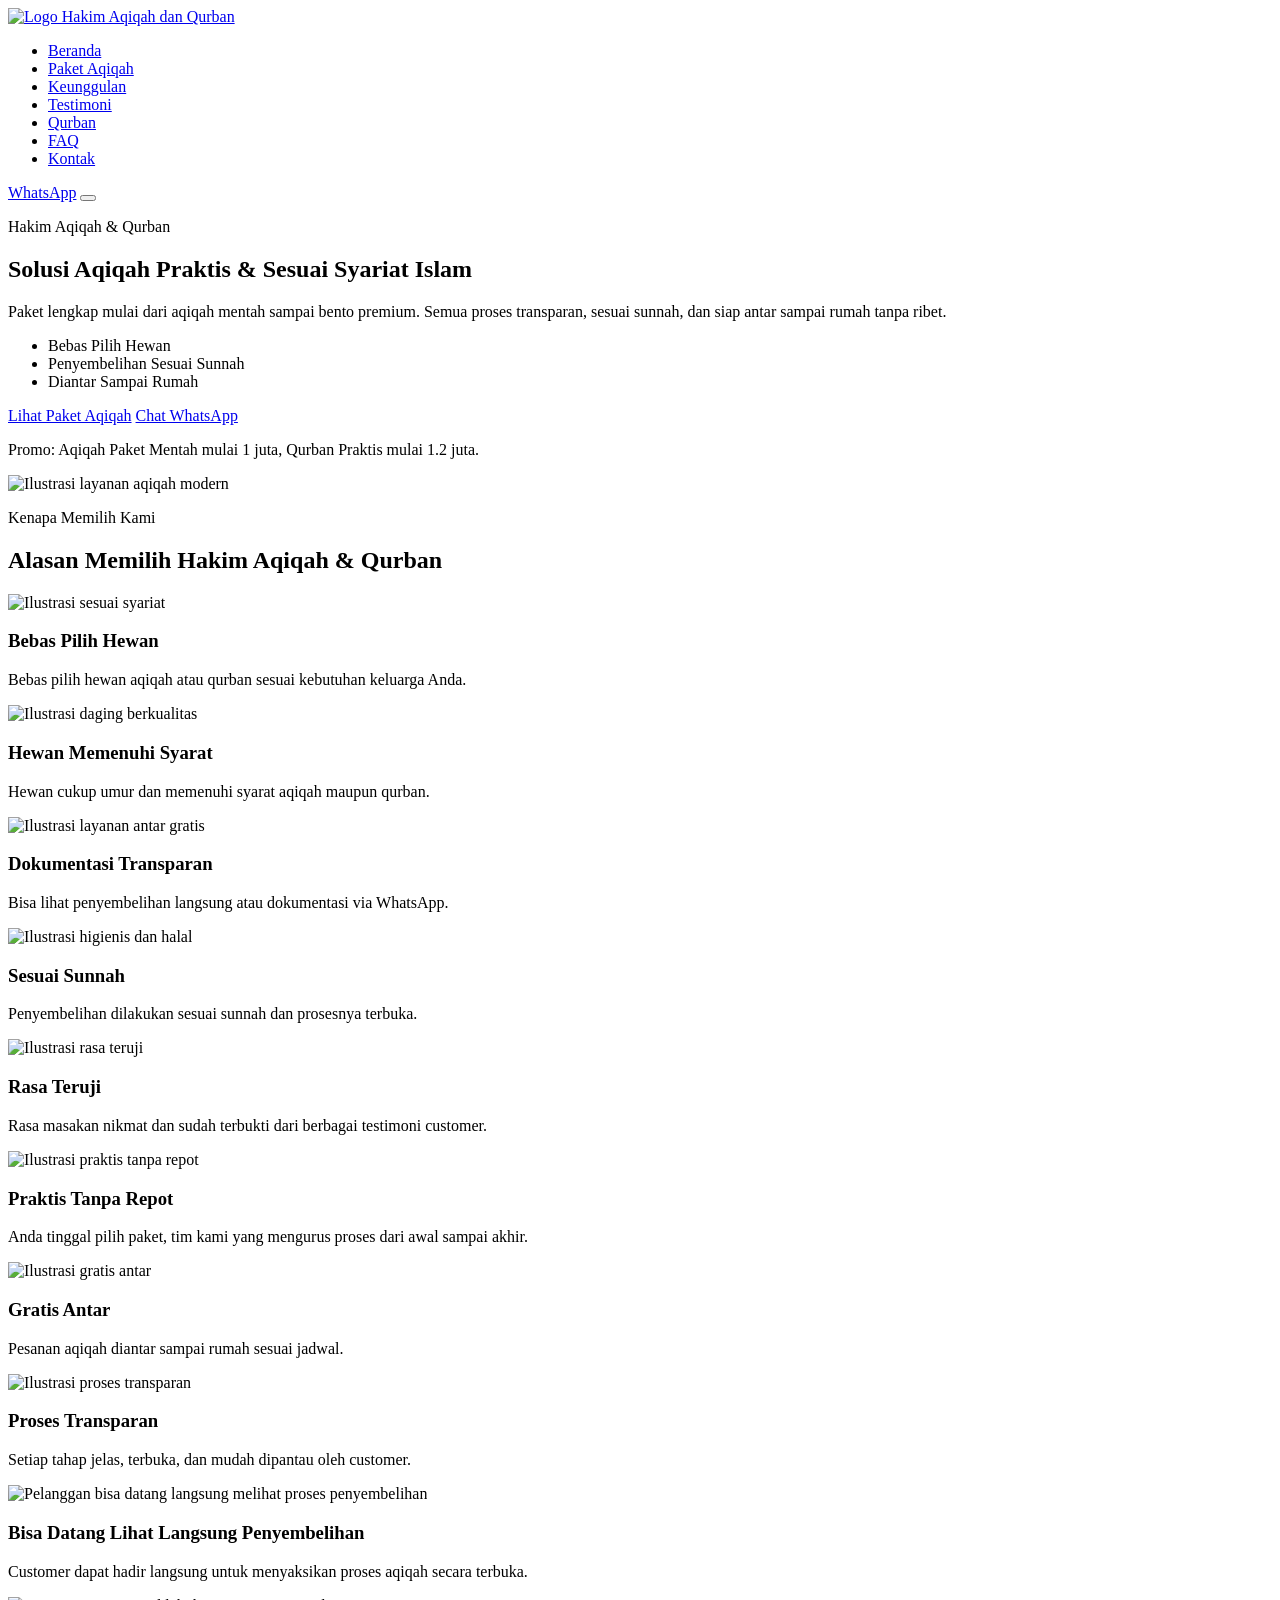
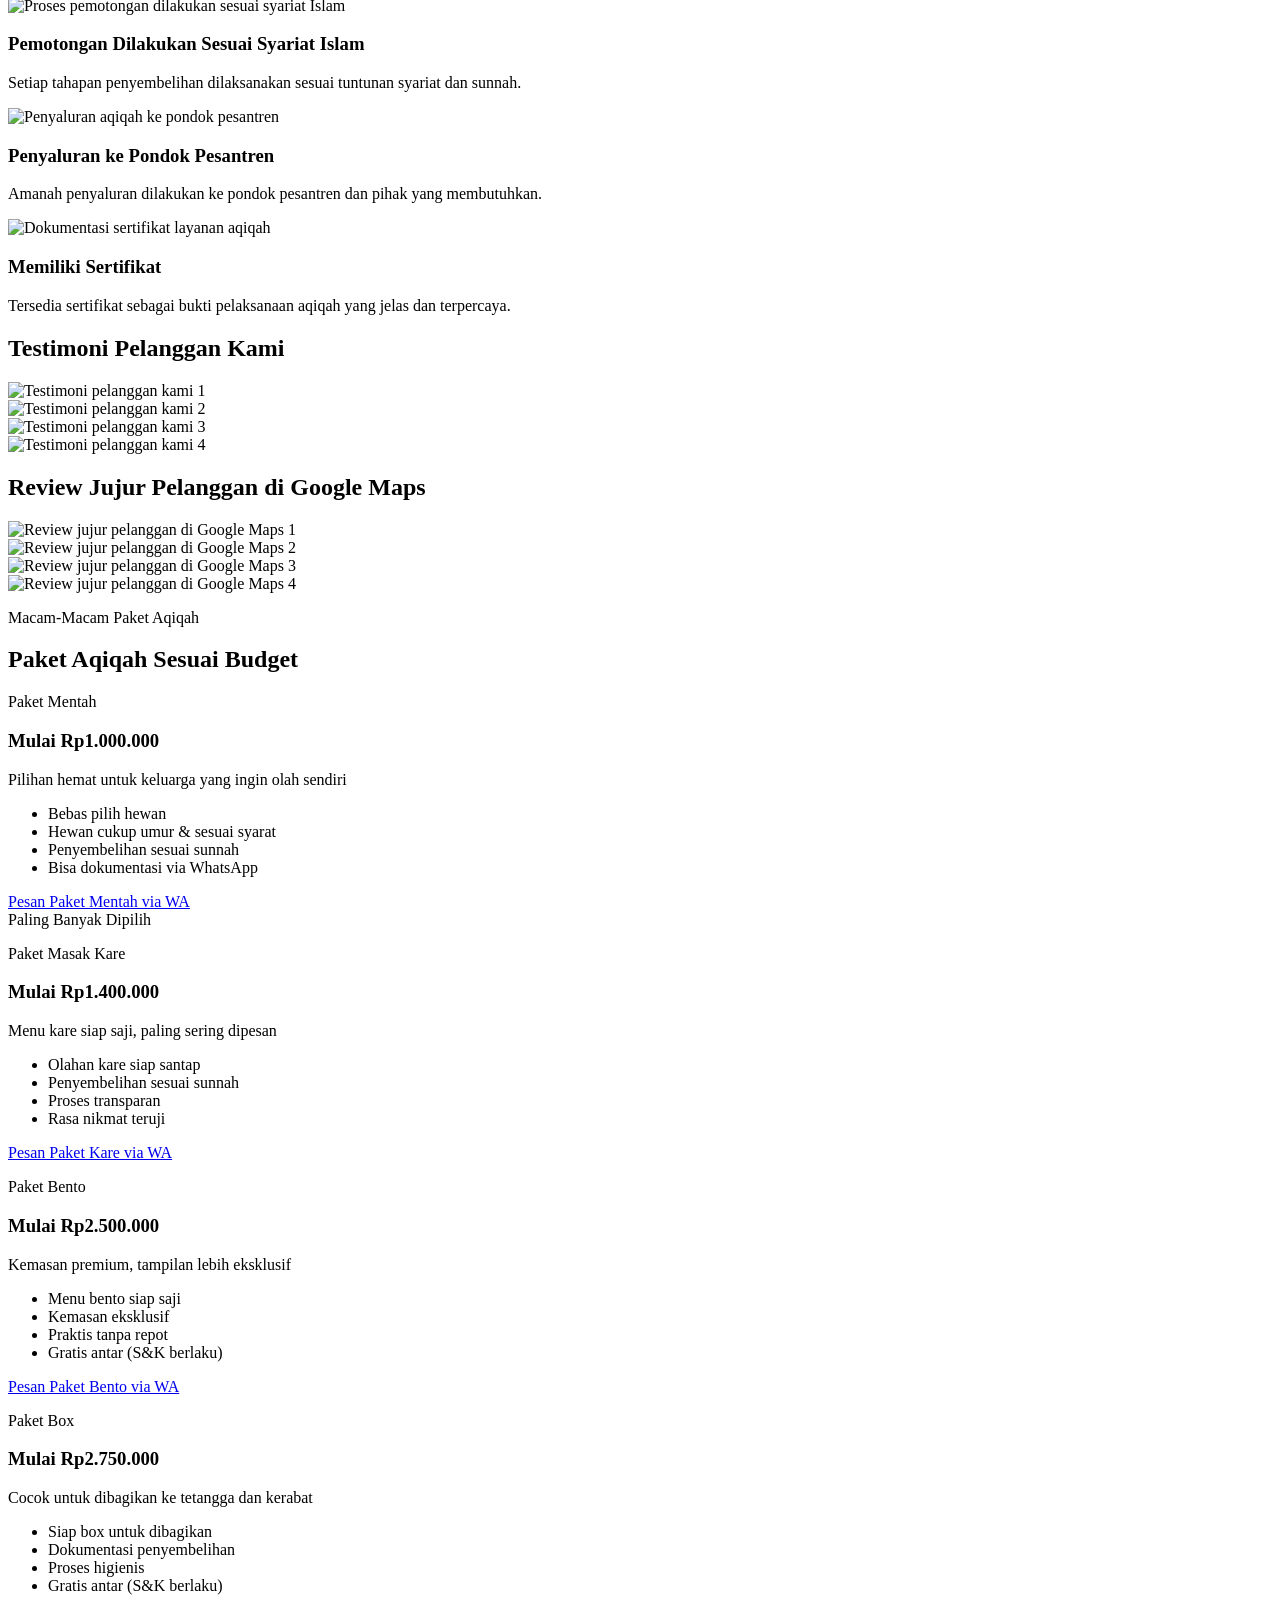
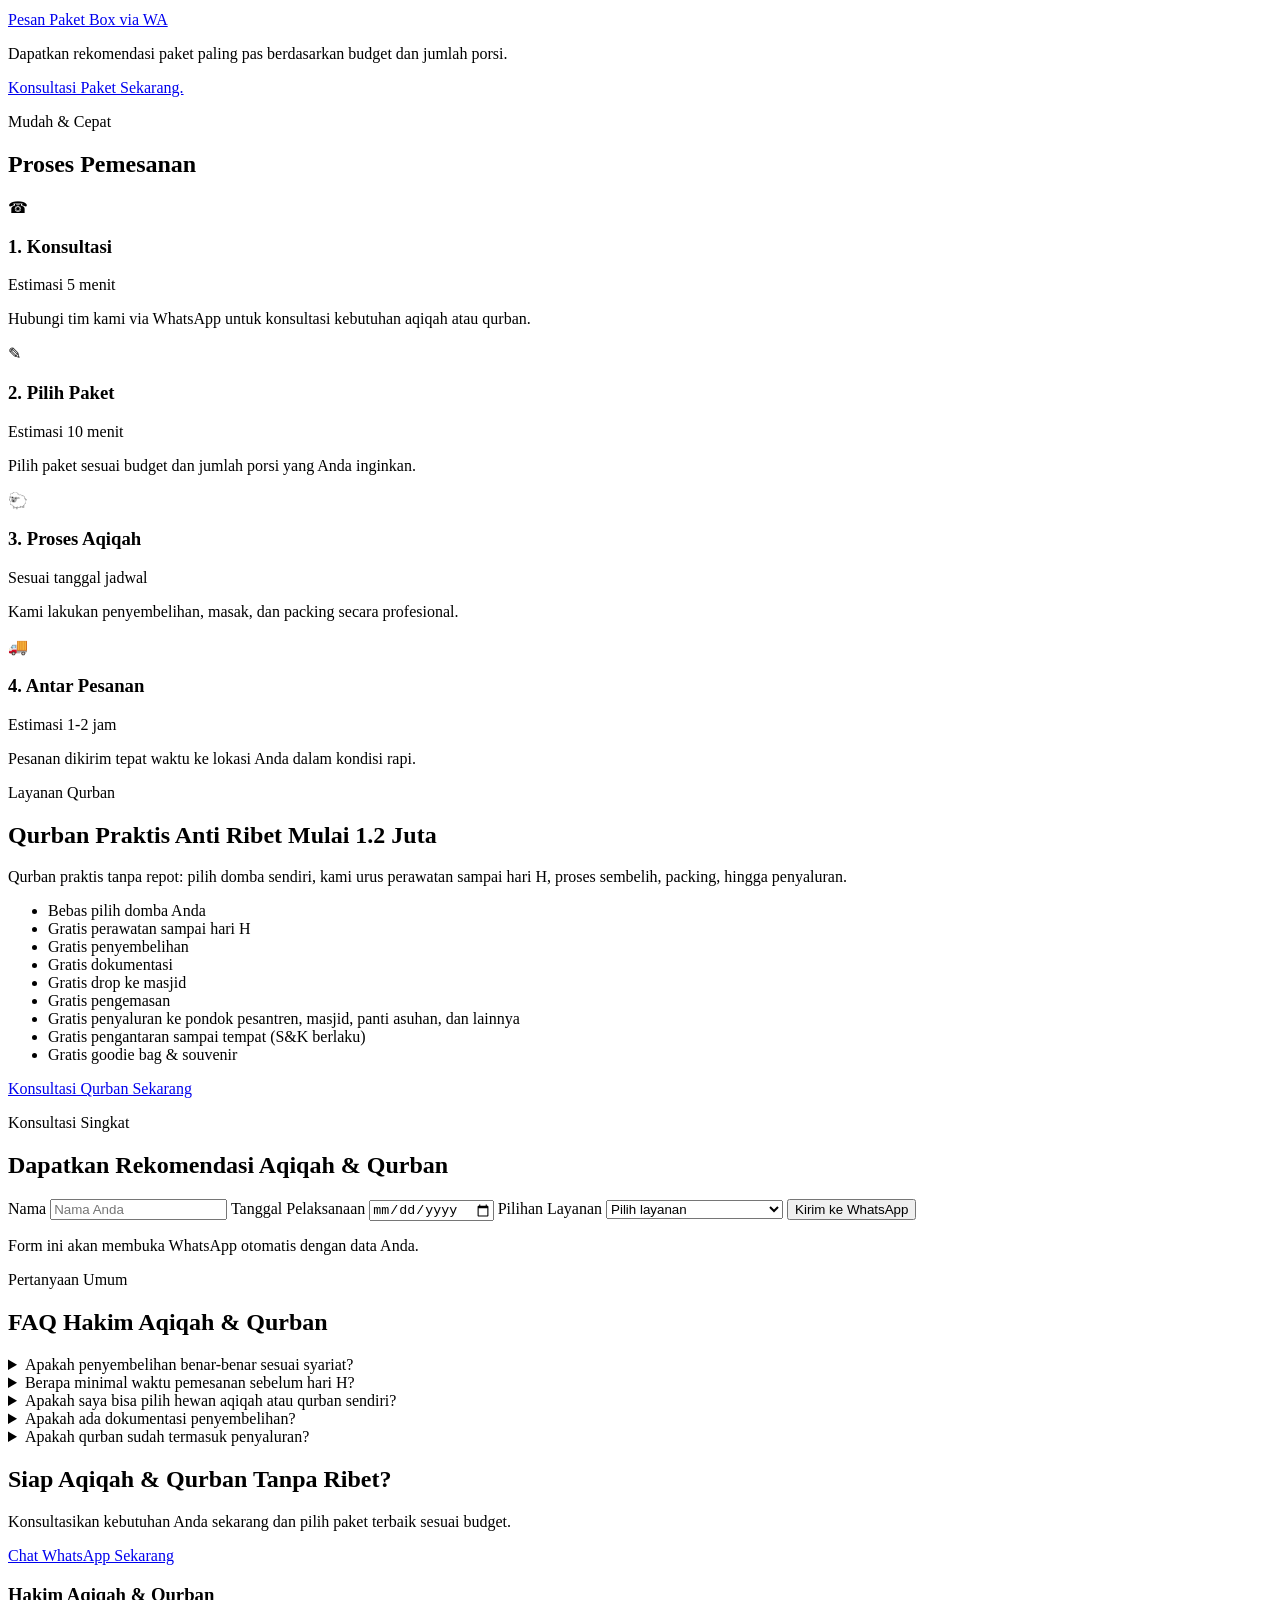
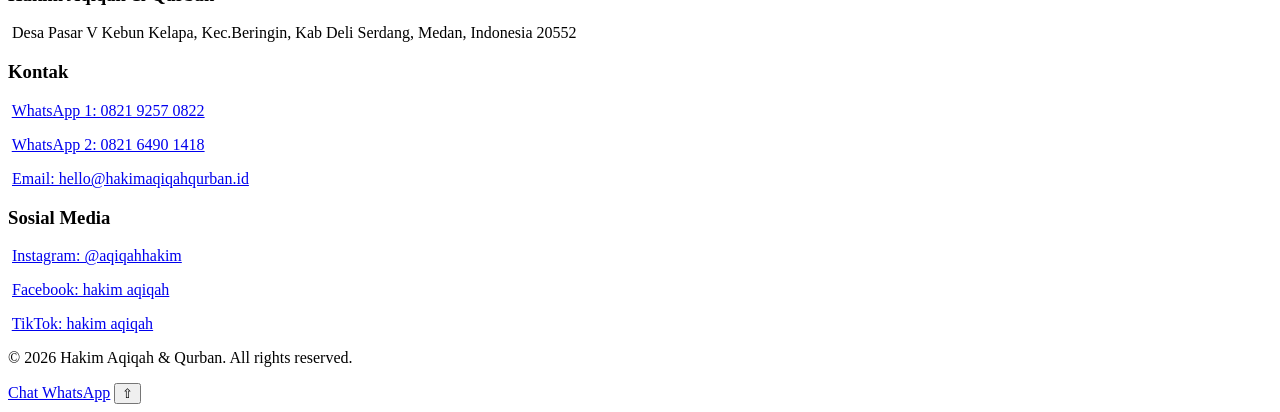
==== index.html @ addc8e9d "update" ====
<!DOCTYPE html>
<html lang="id">
  <head>
    <meta charset="UTF-8" />
    <meta name="viewport" content="width=device-width, initial-scale=1.0" />
    <title>Hakim Aqiqah & Qurban | Solusi Praktis & Sesuai Syariat Islam</title>
    <meta
      name="description"
      content="Hakim Aqiqah & Qurban menyediakan layanan aqiqah dan qurban praktis, transparan, sesuai syariat Islam dengan pilihan paket lengkap."
    />
    <link rel="preconnect" href="https://fonts.googleapis.com" />
    <link rel="preconnect" href="https://fonts.gstatic.com" crossorigin />
    <link
      href="https://fonts.googleapis.com/css2?family=Poppins:wght@300;400;500;600;700;800&display=swap"
      rel="stylesheet"
    />
    <link rel="stylesheet" href="style.css" />
    <script type="application/ld+json">
      {
        "@context": "https://schema.org",
        "@type": "LocalBusiness",
        "name": "Hakim Aqiqah & Qurban",
        "image": "https://via.placeholder.com/1200x630",
        "telephone": "+62-821-9257-0822",
        "address": {
          "@type": "PostalAddress",
          "streetAddress": "Desa Pasar V Kebun Kelapa, Kec.Beringin, Kab Deli Serdang",
          "addressLocality": "Medan",
          "postalCode": "20552",
          "addressCountry": "ID"
        },
        "url": "https://example.com",
        "priceRange": "Rp1.000.000 - Rp3.850.000",
        "areaServed": "Deli Serdang, Medan, dan sekitarnya",
        "sameAs": [
          "https://www.instagram.com/aqiqahhakim/",
          "https://www.facebook.com/hakimaqiqah",
          "https://www.tiktok.com/@hakimaqiqah"
        ]
      }
    </script>
    <script type="application/ld+json">
      {
        "@context": "https://schema.org",
        "@type": "FAQPage",
        "mainEntity": [
          {
            "@type": "Question",
            "name": "Apakah penyembelihan benar-benar sesuai syariat?",
            "acceptedAnswer": {
              "@type": "Answer",
              "text": "Ya, penyembelihan dilakukan sesuai sunnah dengan proses transparan."
            }
          },
          {
            "@type": "Question",
            "name": "Berapa minimal waktu pemesanan sebelum hari H?",
            "acceptedAnswer": {
              "@type": "Answer",
              "text": "Idealnya 2-3 hari sebelum hari pelaksanaan agar persiapan optimal."
            }
          },
          {
            "@type": "Question",
            "name": "Apakah bisa pilih hewan aqiqah atau qurban sendiri?",
            "acceptedAnswer": {
              "@type": "Answer",
              "text": "Bisa, customer bebas memilih hewan sesuai kebutuhan."
            }
          },
          {
            "@type": "Question",
            "name": "Apakah ada dokumentasi penyembelihan?",
            "acceptedAnswer": {
              "@type": "Answer",
              "text": "Ada, customer bisa melihat langsung atau menerima dokumentasi via WhatsApp."
            }
          },
          {
            "@type": "Question",
            "name": "Apakah qurban sudah termasuk penyaluran?",
            "acceptedAnswer": {
              "@type": "Answer",
              "text": "Ya, tersedia layanan penyaluran ke pondok pesantren, masjid, panti asuhan, dan lainnya."
            }
          }
        ]
      }
    </script>
  </head>
  <body>
    <header class="header">
      <nav class="navbar container">
        <a href="#beranda" class="logo" aria-label="Hakim Aqiqah dan Qurban">
          <img src="logo.jpg" alt="Logo Hakim Aqiqah dan Qurban" class="logo-image" />
        </a>

        <ul class="nav-links" id="navLinks">
          <li><a href="#beranda">Beranda</a></li>
          <li><a href="#paket">Paket Aqiqah</a></li>
          <li><a href="#keunggulan">Keunggulan</a></li>
          <li><a href="#testimoni">Testimoni</a></li>
          <li><a href="#qurban">Qurban</a></li>
          <li><a href="#faq">FAQ</a></li>
          <li><a href="#kontak">Kontak</a></li>
        </ul>

        <div class="nav-actions">
          <a
            class="btn btn-whatsapp nav-cta"
            href="https://wa.me/6282192570822?text=Assalamu%27alaikum%2C%20saya%20ingin%20konsultasi%20Aqiqah%20dan%20Qurban."
            target="_blank"
            rel="noopener"
            data-track="nav_whatsapp"
            >WhatsApp</a
          >
          <button
            class="menu-toggle"
            id="menuToggle"
            aria-label="Buka menu navigasi"
            aria-expanded="false"
          >
            <span></span>
            <span></span>
            <span></span>
          </button>
        </div>
      </nav>
    </header>

    <main>
      <section class="section section-white hero" id="beranda">
        <div class="container hero-inner">
          <div class="hero-content reveal">
            <p class="eyebrow">Hakim Aqiqah &amp; Qurban</p>
            <h1>Solusi Aqiqah Praktis &amp; Sesuai Syariat Islam</h1>
            <p class="hero-subtitle">
              Paket lengkap mulai dari aqiqah mentah sampai bento premium. Semua proses transparan, sesuai sunnah, dan siap antar sampai rumah tanpa ribet.
            </p>
            <ul class="hero-trust">
              <li>Bebas Pilih Hewan</li>
              <li>Penyembelihan Sesuai Sunnah</li>
              <li>Diantar Sampai Rumah</li>
            </ul>
            <div class="hero-actions">
              <a href="#paket" class="btn btn-primary" data-track="hero_lihat_paket">Lihat Paket Aqiqah</a>
              <a
                href="https://wa.me/6282192570822?text=Assalamu%27alaikum%2C%20saya%20ingin%20konsultasi%20layanan%20Aqiqah%20dan%20Qurban."
                target="_blank"
                rel="noopener"
                class="btn btn-outline"
                data-track="hero_chat_whatsapp"
                >Chat WhatsApp</a
              >
            </div>
            <p class="hero-urgency">Promo: Aqiqah Paket Mentah mulai 1 juta, Qurban Praktis mulai 1.2 juta.</p>
          </div>
          <div class="hero-image reveal">
            <img src="halamanberanda.png" alt="Ilustrasi layanan aqiqah modern" decoding="async" />
          </div>
        </div>
      </section>

      <section class="section section-white features" id="keunggulan">
        <div class="container">
          <div class="section-heading reveal">
            <p class="eyebrow">Kenapa Memilih Kami</p>
            <h2>Alasan Memilih Hakim Aqiqah &amp; Qurban</h2>
          </div>
          <div class="feature-grid">
            <article class="feature-card reveal">
              <img
                class="feature-illustration"
                src="assets/keunggulan/syariat.svg"
                alt="Ilustrasi sesuai syariat"
                loading="lazy"
                decoding="async"
              />
              <h3>Bebas Pilih Hewan</h3>
              <p>Bebas pilih hewan aqiqah atau qurban sesuai kebutuhan keluarga Anda.</p>
            </article>
            <article class="feature-card reveal">
              <img
                class="feature-illustration"
                src="assets/keunggulan/kualitas.svg"
                alt="Ilustrasi daging berkualitas"
                loading="lazy"
                decoding="async"
              />
              <h3>Hewan Memenuhi Syarat</h3>
              <p>Hewan cukup umur dan memenuhi syarat aqiqah maupun qurban.</p>
            </article>
            <article class="feature-card reveal">
              <img
                class="feature-illustration"
                src="assets/keunggulan/antar.svg"
                alt="Ilustrasi layanan antar gratis"
                loading="lazy"
                decoding="async"
              />
              <h3>Dokumentasi Transparan</h3>
              <p>Bisa lihat penyembelihan langsung atau dokumentasi via WhatsApp.</p>
            </article>
            <article class="feature-card reveal">
              <img
                class="feature-illustration"
                src="assets/keunggulan/higienis.svg"
                alt="Ilustrasi higienis dan halal"
                loading="lazy"
                decoding="async"
              />
              <h3>Sesuai Sunnah</h3>
              <p>Penyembelihan dilakukan sesuai sunnah dan prosesnya terbuka.</p>
            </article>
            <article class="feature-card reveal">
              <img
                class="feature-illustration"
                src="assets/keunggulan/rasa.svg"
                alt="Ilustrasi rasa teruji"
                loading="lazy"
                decoding="async"
              />
              <h3>Rasa Teruji</h3>
              <p>Rasa masakan nikmat dan sudah terbukti dari berbagai testimoni customer.</p>
            </article>
            <article class="feature-card reveal">
              <img
                class="feature-illustration"
                src="assets/keunggulan/praktis.svg"
                alt="Ilustrasi praktis tanpa repot"
                loading="lazy"
                decoding="async"
              />
              <h3>Praktis Tanpa Repot</h3>
              <p>Anda tinggal pilih paket, tim kami yang mengurus proses dari awal sampai akhir.</p>
            </article>
            <article class="feature-card reveal">
              <img
                class="feature-illustration"
                src="assets/keunggulan/gratis.svg"
                alt="Ilustrasi gratis antar"
                loading="lazy"
                decoding="async"
              />
              <h3>Gratis Antar</h3>
              <p>Pesanan aqiqah diantar sampai rumah sesuai jadwal.</p>
            </article>
            <article class="feature-card reveal">
              <img
                class="feature-illustration"
                src="assets/keunggulan/transparan.svg"
                alt="Ilustrasi proses transparan"
                loading="lazy"
                decoding="async"
              />
              <h3>Proses Transparan</h3>
              <p>Setiap tahap jelas, terbuka, dan mudah dipantau oleh customer.</p>
            </article>
            <article class="feature-card feature-card-photo reveal">
              <img
                class="feature-illustration feature-photo"
                src="Tambahan/Bisa%20datang%20lihat%20langsung%20penyembelihan.jpg"
                alt="Pelanggan bisa datang langsung melihat proses penyembelihan"
                loading="lazy"
                decoding="async"
              />
              <h3>Bisa Datang Lihat Langsung Penyembelihan</h3>
              <p>Customer dapat hadir langsung untuk menyaksikan proses aqiqah secara terbuka.</p>
            </article>
            <article class="feature-card feature-card-photo reveal">
              <img
                class="feature-illustration feature-photo"
                src="Tambahan/Pemotongan%20dilakukan%20sesuai%20syariat%20islam.jpg"
                alt="Proses pemotongan dilakukan sesuai syariat Islam"
                loading="lazy"
                decoding="async"
              />
              <h3>Pemotongan Dilakukan Sesuai Syariat Islam</h3>
              <p>Setiap tahapan penyembelihan dilaksanakan sesuai tuntunan syariat dan sunnah.</p>
            </article>
            <article class="feature-card feature-card-photo reveal">
              <img
                class="feature-illustration feature-photo"
                src="Tambahan/Penyaluran%20ke%20pondok%20pesantren.jpg"
                alt="Penyaluran aqiqah ke pondok pesantren"
                loading="lazy"
                decoding="async"
              />
              <h3>Penyaluran ke Pondok Pesantren</h3>
              <p>Amanah penyaluran dilakukan ke pondok pesantren dan pihak yang membutuhkan.</p>
            </article>
            <article class="feature-card feature-card-photo reveal">
              <img
                class="feature-illustration feature-photo"
                src="Tambahan/memiliki%20sertifikat.jpg"
                alt="Dokumentasi sertifikat layanan aqiqah"
                loading="lazy"
                decoding="async"
              />
              <h3>Memiliki Sertifikat</h3>
              <p>Tersedia sertifikat sebagai bukti pelaksanaan aqiqah yang jelas dan terpercaya.</p>
            </article>
          </div>
        </div>
      </section>

      <section class="section section-white photo-testimonials" id="testimoni">
        <div class="container">
          <div class="testimonial-group reveal">
            <h2 class="photo-gallery-heading">Testimoni Pelanggan Kami</h2>
            <div class="photo-gallery-slider">
              <div class="photo-gallery-wrapper">
                <div class="photo-gallery-track">
                  <article class="photo-gallery-slide">
                    <img
                      src="Testimon/testimon1.jpg"
                      alt="Testimoni pelanggan kami 1"
                      loading="lazy"
                      decoding="async"
                    />
                  </article>
                  <article class="photo-gallery-slide">
                    <img
                      src="Testimon/testimon2.jpg"
                      alt="Testimoni pelanggan kami 2"
                      loading="lazy"
                      decoding="async"
                    />
                  </article>
                  <article class="photo-gallery-slide">
                    <img
                      src="Testimon/testimon3.jpg"
                      alt="Testimoni pelanggan kami 3"
                      loading="lazy"
                      decoding="async"
                    />
                  </article>
                  <article class="photo-gallery-slide">
                    <img
                      src="Testimon/testimon4.jpg"
                      alt="Testimoni pelanggan kami 4"
                      loading="lazy"
                      decoding="async"
                    />
                  </article>
                </div>
              </div>
            </div>
          </div>

          <div class="testimonial-group reveal">
            <h2 class="photo-gallery-heading">Review Jujur Pelanggan di Google Maps</h2>
            <div class="photo-gallery-slider">
              <div class="photo-gallery-wrapper">
                <div class="photo-gallery-track">
                  <article class="photo-gallery-slide">
                    <img
                      src="Testimon/reviewgmaps1.jpg"
                      alt="Review jujur pelanggan di Google Maps 1"
                      loading="lazy"
                      decoding="async"
                    />
                  </article>
                  <article class="photo-gallery-slide">
                    <img
                      src="Testimon/reviewgmaps2.jpg"
                      alt="Review jujur pelanggan di Google Maps 2"
                      loading="lazy"
                      decoding="async"
                    />
                  </article>
                  <article class="photo-gallery-slide">
                    <img
                      src="Testimon/reviewgmaps3.jpg"
                      alt="Review jujur pelanggan di Google Maps 3"
                      loading="lazy"
                      decoding="async"
                    />
                  </article>
                  <article class="photo-gallery-slide">
                    <img
                      src="Testimon/reviewgmaps4.jpg"
                      alt="Review jujur pelanggan di Google Maps 4"
                      loading="lazy"
                      decoding="async"
                    />
                  </article>
                </div>
              </div>
            </div>
          </div>
        </div>
      </section>

      <section class="section section-green pricing" id="paket">
        <div class="container">
          <div class="section-heading reveal">
            <p class="eyebrow">Macam-Macam Paket Aqiqah</p>
            <h2>Paket Aqiqah Sesuai Budget</h2>
          </div>
          <div class="pricing-grid">
            <article class="pricing-card reveal">
              <p class="package-name">Paket Mentah</p>
              <h3>Mulai Rp1.000.000</h3>
              <p class="price-note">Pilihan hemat untuk keluarga yang ingin olah sendiri</p>
              <ul>
                <li>Bebas pilih hewan</li>
                <li>Hewan cukup umur &amp; sesuai syarat</li>
                <li>Penyembelihan sesuai sunnah</li>
                <li>Bisa dokumentasi via WhatsApp</li>
              </ul>
              <a
                href="https://wa.me/6282192570822?text=Assalamu%27alaikum%2C%20saya%20ingin%20pesan%20Aqiqah%20Paket%20Mentah."
                target="_blank"
                rel="noopener"
                class="btn btn-primary btn-full"
                data-track="paket_mentah_click"
                >Pesan Paket Mentah via WA</a
              >
            </article>
            <article class="pricing-card recommended reveal">
              <span class="badge">Paling Banyak Dipilih</span>
              <p class="package-name">Paket Masak Kare</p>
              <h3>Mulai Rp1.400.000</h3>
              <p class="price-note">Menu kare siap saji, paling sering dipesan</p>
              <ul>
                <li>Olahan kare siap santap</li>
                <li>Penyembelihan sesuai sunnah</li>
                <li>Proses transparan</li>
                <li>Rasa nikmat teruji</li>
              </ul>
              <a
                href="https://wa.me/6282192570822?text=Assalamu%27alaikum%2C%20saya%20ingin%20pesan%20Aqiqah%20Paket%20Masak%20Kare."
                target="_blank"
                rel="noopener"
                class="btn btn-primary btn-full"
                data-track="paket_kare_click"
                >Pesan Paket Kare via WA</a
              >
            </article>
            <article class="pricing-card reveal">
              <p class="package-name">Paket Bento</p>
              <h3>Mulai Rp2.500.000</h3>
              <p class="price-note">Kemasan premium, tampilan lebih eksklusif</p>
              <ul>
                <li>Menu bento siap saji</li>
                <li>Kemasan eksklusif</li>
                <li>Praktis tanpa repot</li>
                <li>Gratis antar (S&amp;K berlaku)</li>
              </ul>
              <a
                href="https://wa.me/6282192570822?text=Assalamu%27alaikum%2C%20saya%20ingin%20pesan%20Aqiqah%20Paket%20Bento."
                target="_blank"
                rel="noopener"
                class="btn btn-primary btn-full"
                data-track="paket_bento_click"
                >Pesan Paket Bento via WA</a
              >
            </article>
            <article class="pricing-card reveal">
              <p class="package-name">Paket Box</p>
              <h3>Mulai Rp2.750.000</h3>
              <p class="price-note">Cocok untuk dibagikan ke tetangga dan kerabat</p>
              <ul>
                <li>Siap box untuk dibagikan</li>
                <li>Dokumentasi penyembelihan</li>
                <li>Proses higienis</li>
                <li>Gratis antar (S&amp;K berlaku)</li>
              </ul>
              <a
                href="https://wa.me/6282192570822?text=Assalamu%27alaikum%2C%20saya%20ingin%20pesan%20Aqiqah%20Paket%20Box."
                target="_blank"
                rel="noopener"
                class="btn btn-primary btn-full"
                data-track="paket_box_click"
                >Pesan Paket Box via WA</a
              >
            </article>
          </div>
          <div class="inline-cta reveal">
            <p>Dapatkan rekomendasi paket paling pas berdasarkan budget dan jumlah porsi.</p>
            <a
              class="btn btn-whatsapp"
              href="https://wa.me/6282192570822?text=Assalamu%27alaikum%2C%20tolong%20bantu%20saya%20pilih%20paket%20Aqiqah."
              target="_blank"
              rel="noopener"
              data-track="paket_inline_cta"
              >Konsultasi Paket Sekarang.</a
            >
          </div>
        </div>
      </section>

      <section class="section section-white process" id="proses">
        <div class="container">
          <div class="section-heading reveal">
            <p class="eyebrow">Mudah &amp; Cepat</p>
            <h2>Proses Pemesanan</h2>
          </div>
          <div class="process-grid">
            <article class="process-step reveal">
              <div class="step-icon">&#9742;</div>
              <h3>1. Konsultasi</h3>
              <span class="step-time">Estimasi 5 menit</span>
              <p>Hubungi tim kami via WhatsApp untuk konsultasi kebutuhan aqiqah atau qurban.</p>
            </article>
            <article class="process-step reveal">
              <div class="step-icon">&#9998;</div>
              <h3>2. Pilih Paket</h3>
              <span class="step-time">Estimasi 10 menit</span>
              <p>Pilih paket sesuai budget dan jumlah porsi yang Anda inginkan.</p>
            </article>
            <article class="process-step reveal">
              <div class="step-icon">&#128017;</div>
              <h3>3. Proses Aqiqah</h3>
              <span class="step-time">Sesuai tanggal jadwal</span>
              <p>Kami lakukan penyembelihan, masak, dan packing secara profesional.</p>
            </article>
            <article class="process-step reveal">
              <div class="step-icon">&#128666;</div>
              <h3>4. Antar Pesanan</h3>
              <span class="step-time">Estimasi 1-2 jam</span>
              <p>Pesanan dikirim tepat waktu ke lokasi Anda dalam kondisi rapi.</p>
            </article>
          </div>
        </div>
      </section>

      <section class="section section-white qurban" id="qurban">
        <div class="container">
          <div class="section-heading reveal">
            <p class="eyebrow">Layanan Qurban</p>
            <h2>Qurban Praktis Anti Ribet Mulai 1.2 Juta</h2>
          </div>
          <div class="qurban-card reveal">
            <p class="qurban-intro">
              Qurban praktis tanpa repot: pilih domba sendiri, kami urus perawatan sampai hari H, proses sembelih, packing, hingga penyaluran.
            </p>
            <ul class="qurban-list">
              <li>Bebas pilih domba Anda</li>
              <li>Gratis perawatan sampai hari H</li>
              <li>Gratis penyembelihan</li>
              <li>Gratis dokumentasi</li>
              <li>Gratis drop ke masjid</li>
              <li>Gratis pengemasan</li>
              <li>Gratis penyaluran ke pondok pesantren, masjid, panti asuhan, dan lainnya</li>
              <li>Gratis pengantaran sampai tempat (S&amp;K berlaku)</li>
              <li>Gratis goodie bag &amp; souvenir</li>
            </ul>
            <a
              class="btn btn-whatsapp"
              href="https://wa.me/6282192570822?text=Assalamu%27alaikum%2C%20saya%20ingin%20konsultasi%20Qurban%20Praktis%20mulai%201.2%20juta."
              target="_blank"
              rel="noopener"
              data-track="qurban_cta"
              >Konsultasi Qurban Sekarang</a
            >
          </div>
        </div>
      </section>

      <section class="section section-white quick-form" id="konsultasi">
        <div class="container">
          <div class="section-heading reveal">
            <p class="eyebrow">Konsultasi Singkat</p>
            <h2>Dapatkan Rekomendasi Aqiqah &amp; Qurban</h2>
          </div>
          <form id="quickLeadForm" class="lead-form reveal">
            <label>
              Nama
              <input type="text" name="nama" placeholder="Nama Anda" required />
            </label>
            <label>
              Tanggal Pelaksanaan
              <input type="date" name="tanggal" required />
            </label>
            <label>
              Pilihan Layanan
              <select name="paket" required>
                <option value="">Pilih layanan</option>
                <option value="Aqiqah Paket Mentah">Aqiqah Paket Mentah</option>
                <option value="Aqiqah Paket Masak Kare">Aqiqah Paket Masak Kare</option>
                <option value="Aqiqah Paket Bento">Aqiqah Paket Bento</option>
                <option value="Aqiqah Paket Box">Aqiqah Paket Box</option>
                <option value="Qurban Praktis">Qurban Praktis</option>
              </select>
            </label>
            <button type="submit" class="btn btn-whatsapp btn-full" data-track="lead_form_submit">
              Kirim ke WhatsApp
            </button>
          </form>
          <p class="form-note reveal">Form ini akan membuka WhatsApp otomatis dengan data Anda.</p>
        </div>
      </section>

      <section class="section section-green faq" id="faq">
        <div class="container">
          <div class="section-heading reveal">
            <p class="eyebrow">Pertanyaan Umum</p>
            <h2>FAQ Hakim Aqiqah &amp; Qurban</h2>
          </div>
          <div class="faq-list">
            <details class="faq-item reveal">
              <summary>Apakah penyembelihan benar-benar sesuai syariat?</summary>
              <p>Ya, penyembelihan dilakukan sesuai sunnah dengan proses yang transparan.</p>
            </details>
            <details class="faq-item reveal">
              <summary>Berapa minimal waktu pemesanan sebelum hari H?</summary>
              <p>Idealnya 2-3 hari sebelum hari pelaksanaan agar persiapan optimal.</p>
            </details>
            <details class="faq-item reveal">
              <summary>Apakah saya bisa pilih hewan aqiqah atau qurban sendiri?</summary>
              <p>Bisa, Anda bebas memilih hewan sesuai kebutuhan dan anggaran.</p>
            </details>
            <details class="faq-item reveal">
              <summary>Apakah ada dokumentasi penyembelihan?</summary>
              <p>Ada. Anda bisa melihat langsung atau menerima dokumentasi via WhatsApp.</p>
            </details>
            <details class="faq-item reveal">
              <summary>Apakah qurban sudah termasuk penyaluran?</summary>
              <p>Ya, tersedia penyaluran ke pondok pesantren, masjid, panti asuhan, dan lainnya.</p>
            </details>
          </div>
        </div>
      </section>

      <section class="section cta">
        <div class="container cta-box reveal">
          <h2>Siap Aqiqah &amp; Qurban Tanpa Ribet?</h2>
          <p>Konsultasikan kebutuhan Anda sekarang dan pilih paket terbaik sesuai budget.</p>
          <a
            href="https://wa.me/6282192570822?text=Assalamu%27alaikum%2C%20saya%20siap%20order%20layanan%20Aqiqah%20dan%20Qurban."
            target="_blank"
            rel="noopener"
            class="btn btn-whatsapp btn-large"
            data-track="footer_cta_whatsapp"
            >Chat WhatsApp Sekarang</a
          >
        </div>
      </section>
    </main>

    <footer class="footer section" id="kontak">
      <div class="container footer-grid">
        <div>
          <h3>Hakim Aqiqah &amp; Qurban</h3>
          <p class="footer-with-icon">
            <img src="assets/icons/location.svg" alt="" aria-hidden="true" />
            <span>Desa Pasar V Kebun Kelapa, Kec.Beringin, Kab Deli Serdang, Medan, Indonesia 20552</span>
          </p>
        </div>
        <div>
          <h3>Kontak</h3>
          <p class="footer-with-icon">
            <img src="assets/icons/whatsapp.svg" alt="" aria-hidden="true" />
            <a class="footer-link" href="https://wa.me/6282192570822" target="_blank" rel="noopener">WhatsApp 1: 0821 9257 0822</a>
          </p>
          <p class="footer-with-icon">
            <img src="assets/icons/phone.svg" alt="" aria-hidden="true" />
            <a class="footer-link" href="https://wa.me/6282164901418" target="_blank" rel="noopener">WhatsApp 2: 0821 6490 1418</a>
          </p>
          <p class="footer-with-icon">
            <img src="assets/icons/mail.svg" alt="" aria-hidden="true" />
            <a class="footer-link" href="mailto:hello@hakimaqiqahqurban.id">Email: hello@hakimaqiqahqurban.id</a>
          </p>
        </div>
        <div>
          <h3>Sosial Media</h3>
          <p class="footer-with-icon">
            <img src="assets/icons/instagram.svg" alt="" aria-hidden="true" />
            <a class="footer-link" href="https://www.instagram.com/aqiqahhakim/" target="_blank" rel="noopener">Instagram: @aqiqahhakim</a>
          </p>
          <p class="footer-with-icon">
            <img src="assets/icons/facebook.svg" alt="" aria-hidden="true" />
            <a class="footer-link" href="https://www.facebook.com/hakimaqiqah" target="_blank" rel="noopener">Facebook: hakim aqiqah</a>
          </p>
          <p class="footer-with-icon">
            <img src="assets/icons/tiktok.svg" alt="" aria-hidden="true" />
            <a class="footer-link" href="https://www.tiktok.com/@hakimaqiqah" target="_blank" rel="noopener">TikTok: hakim aqiqah</a>
          </p>
        </div>
      </div>
      <div class="copyright">
        <p>&copy; 2026 Hakim Aqiqah &amp; Qurban. All rights reserved.</p>
      </div>
    </footer>

    <a
      href="https://wa.me/6282192570822?text=Assalamu%27alaikum%2C%20saya%20ingin%20konsultasi%20Aqiqah%20dan%20Qurban."
      class="floating-wa"
      target="_blank"
      rel="noopener"
      data-track="floating_whatsapp"
      >Chat WhatsApp</a
    >
    <button id="backToTop" class="back-to-top" aria-label="Kembali ke atas">
      &#8679;
    </button>

    <script src="script.js"></script>
  </body>
</html>
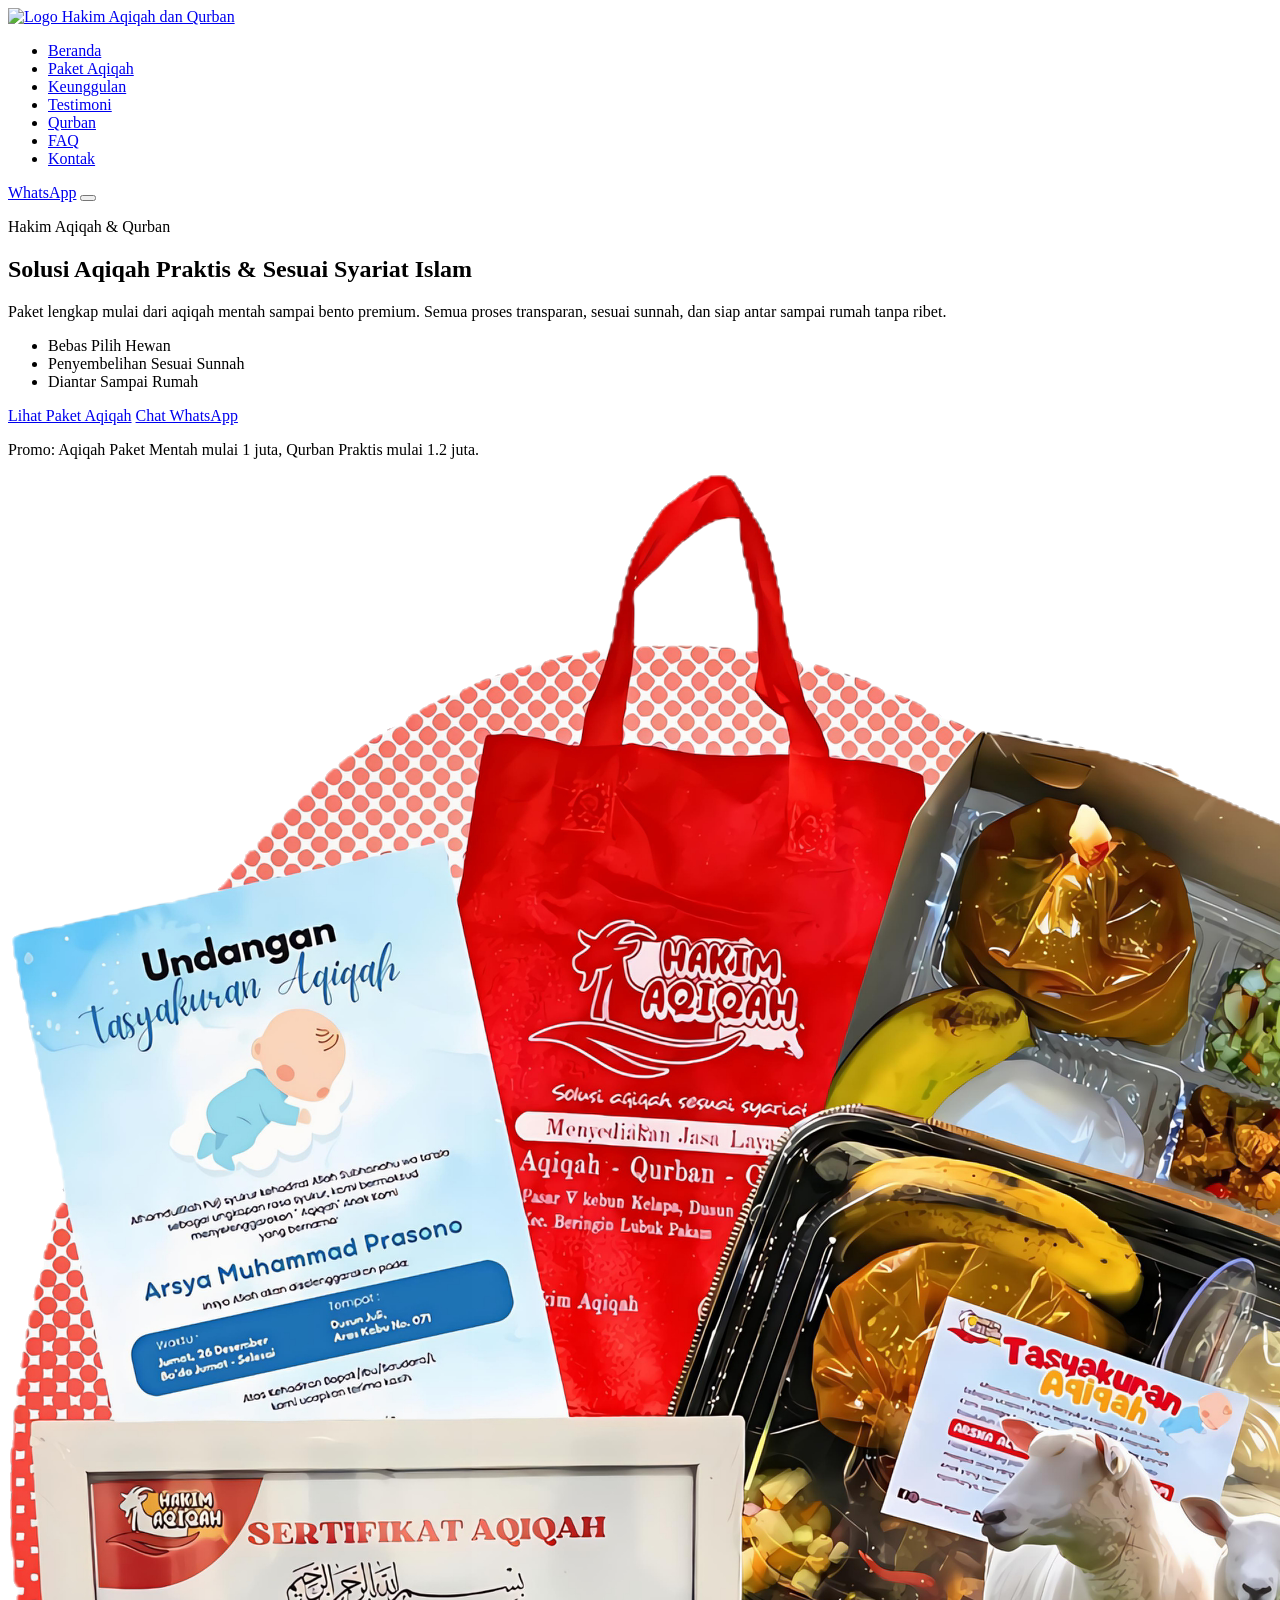
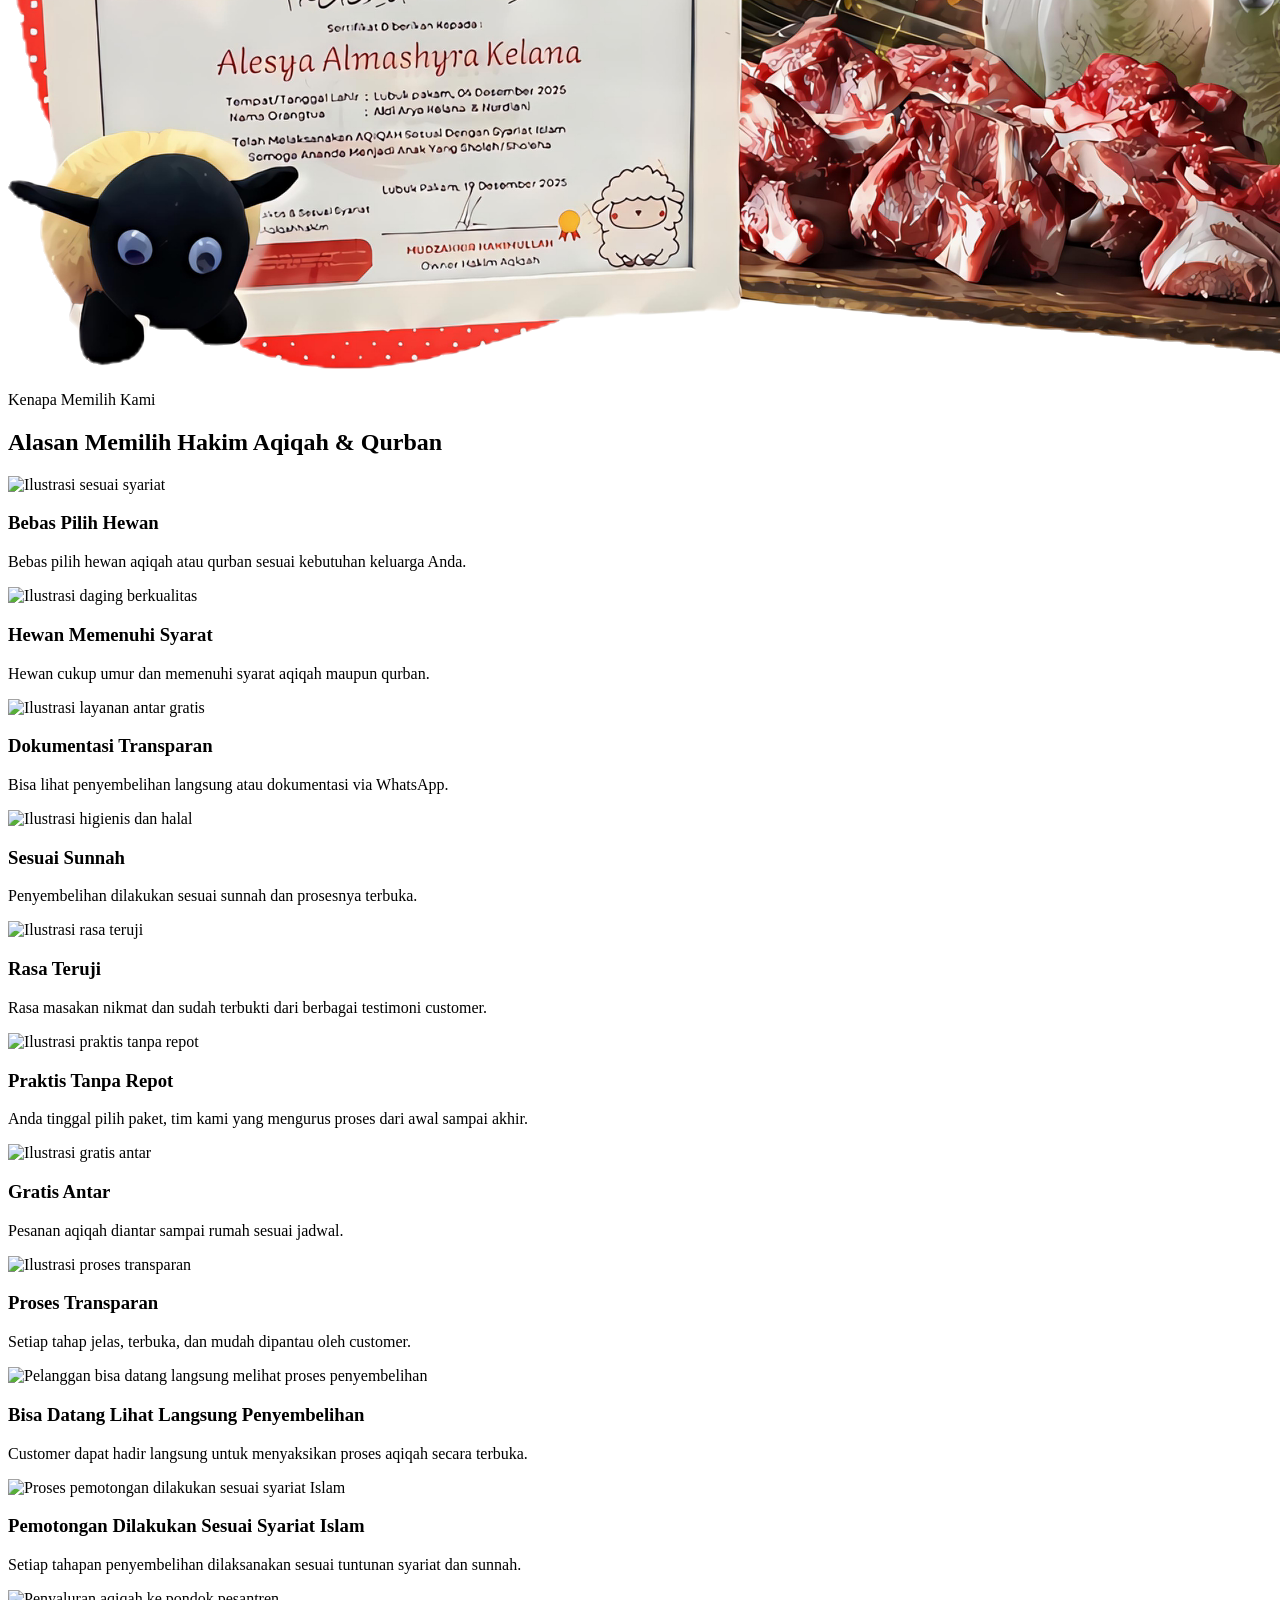
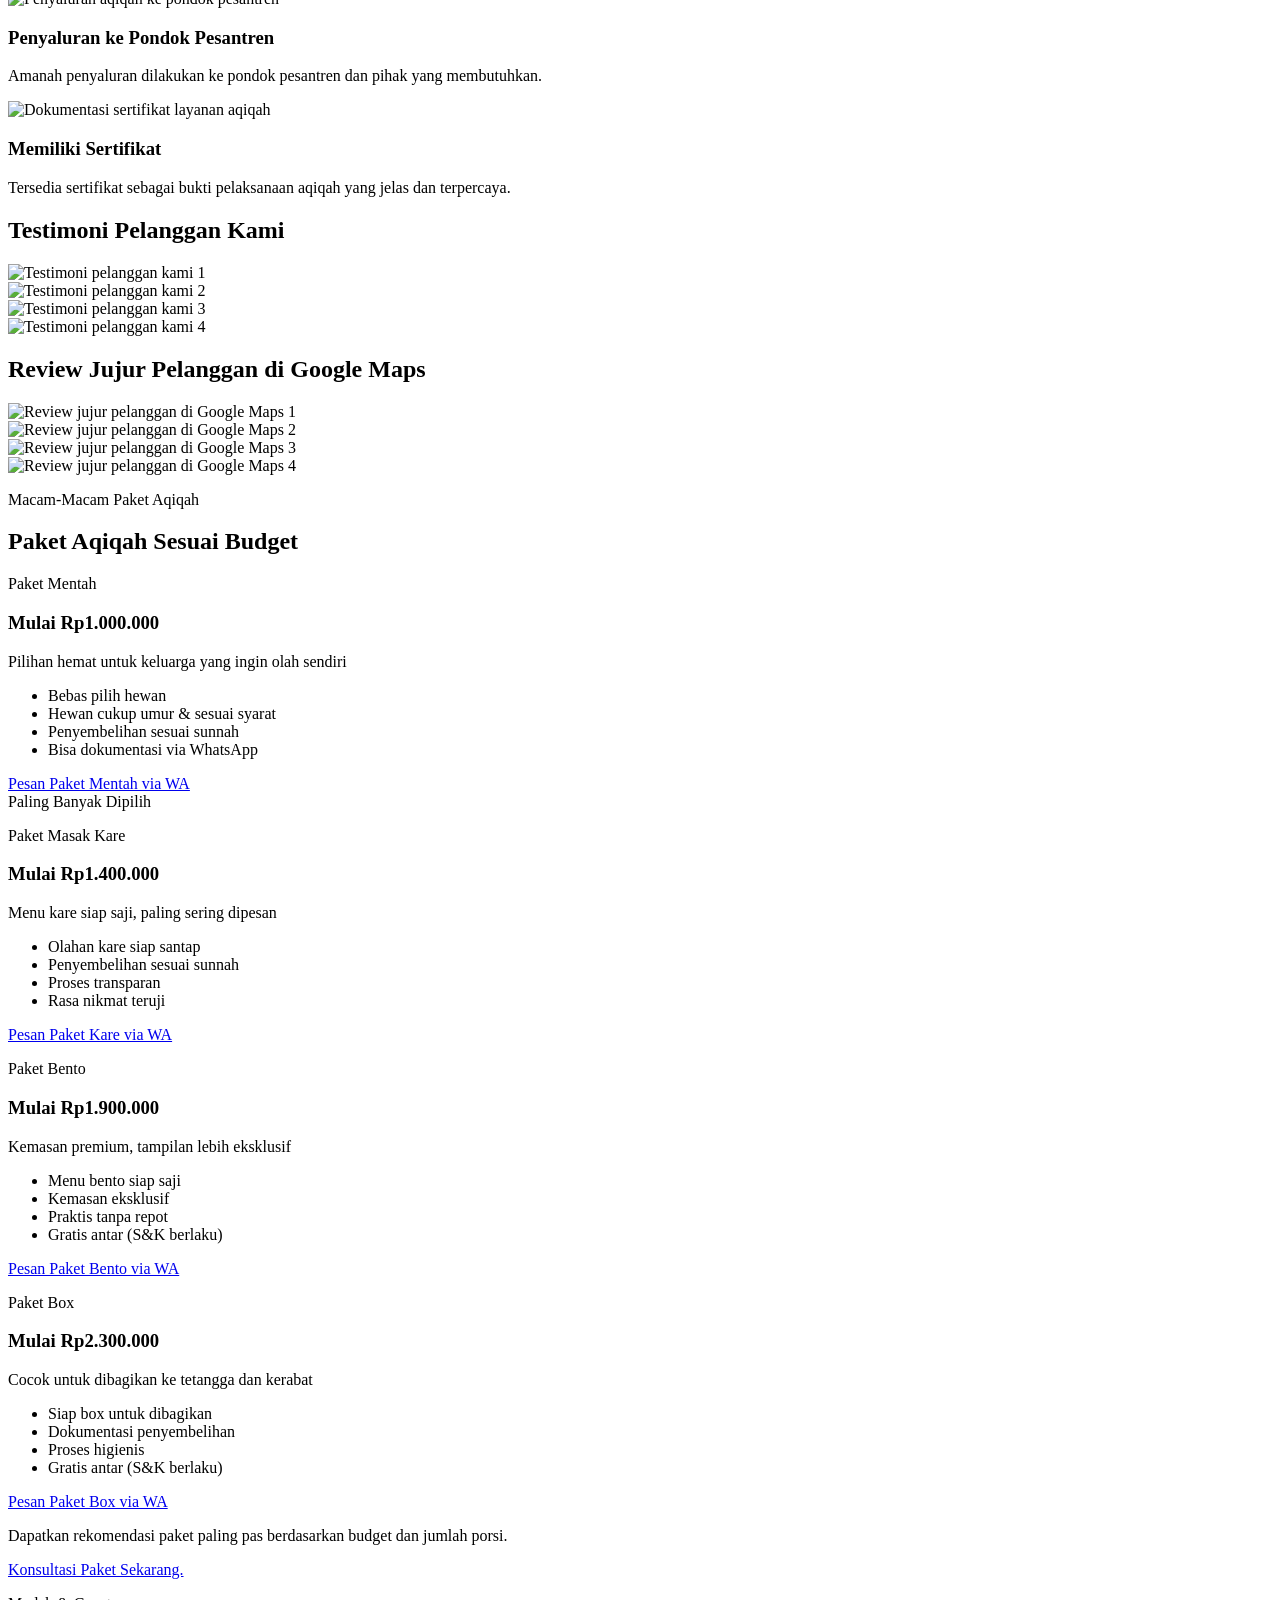
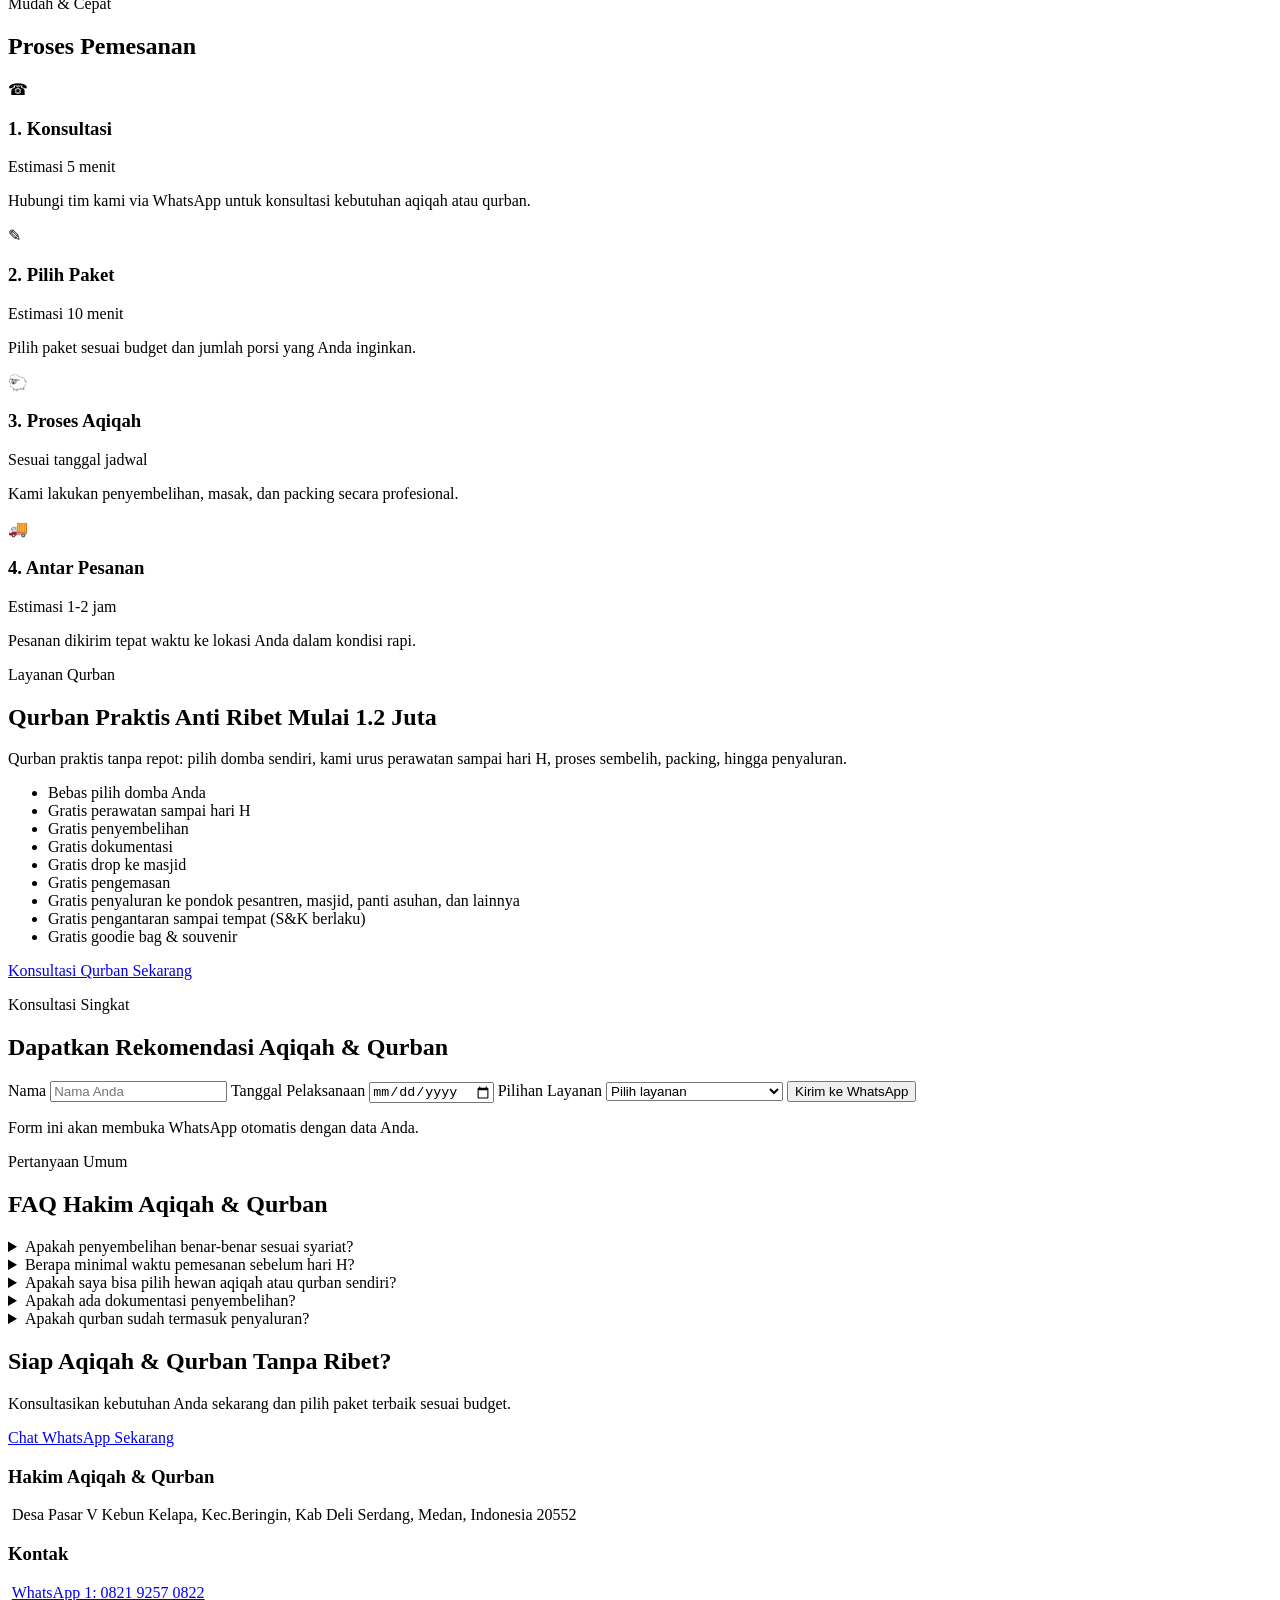
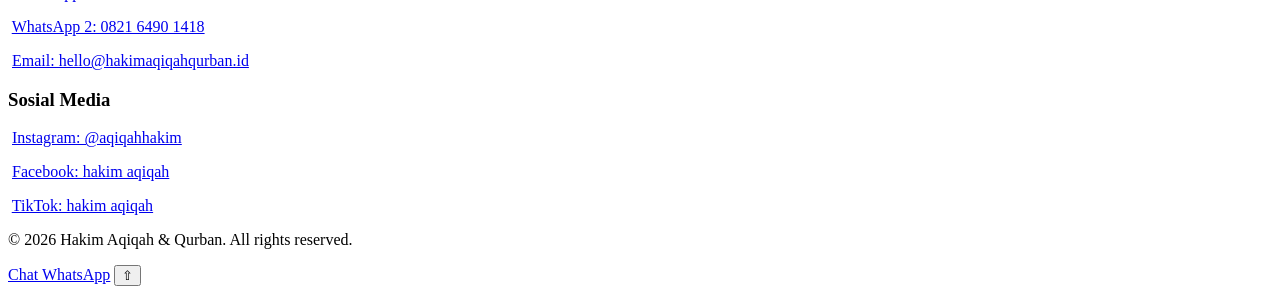
==== commit 326915d5: "update terbaru" ====
--- a/index.html
+++ b/index.html
@@ -440,7 +440,7 @@
             </article>
             <article class="pricing-card reveal">
               <p class="package-name">Paket Bento</p>
-              <h3>Mulai Rp2.500.000</h3>
+              <h3>Mulai Rp1.900.000</h3>
               <p class="price-note">Kemasan premium, tampilan lebih eksklusif</p>
               <ul>
                 <li>Menu bento siap saji</li>
@@ -459,7 +459,7 @@
             </article>
             <article class="pricing-card reveal">
               <p class="package-name">Paket Box</p>
-              <h3>Mulai Rp2.750.000</h3>
+              <h3>Mulai Rp2.300.000</h3>
               <p class="price-note">Cocok untuk dibagikan ke tetangga dan kerabat</p>
               <ul>
                 <li>Siap box untuk dibagikan</li>
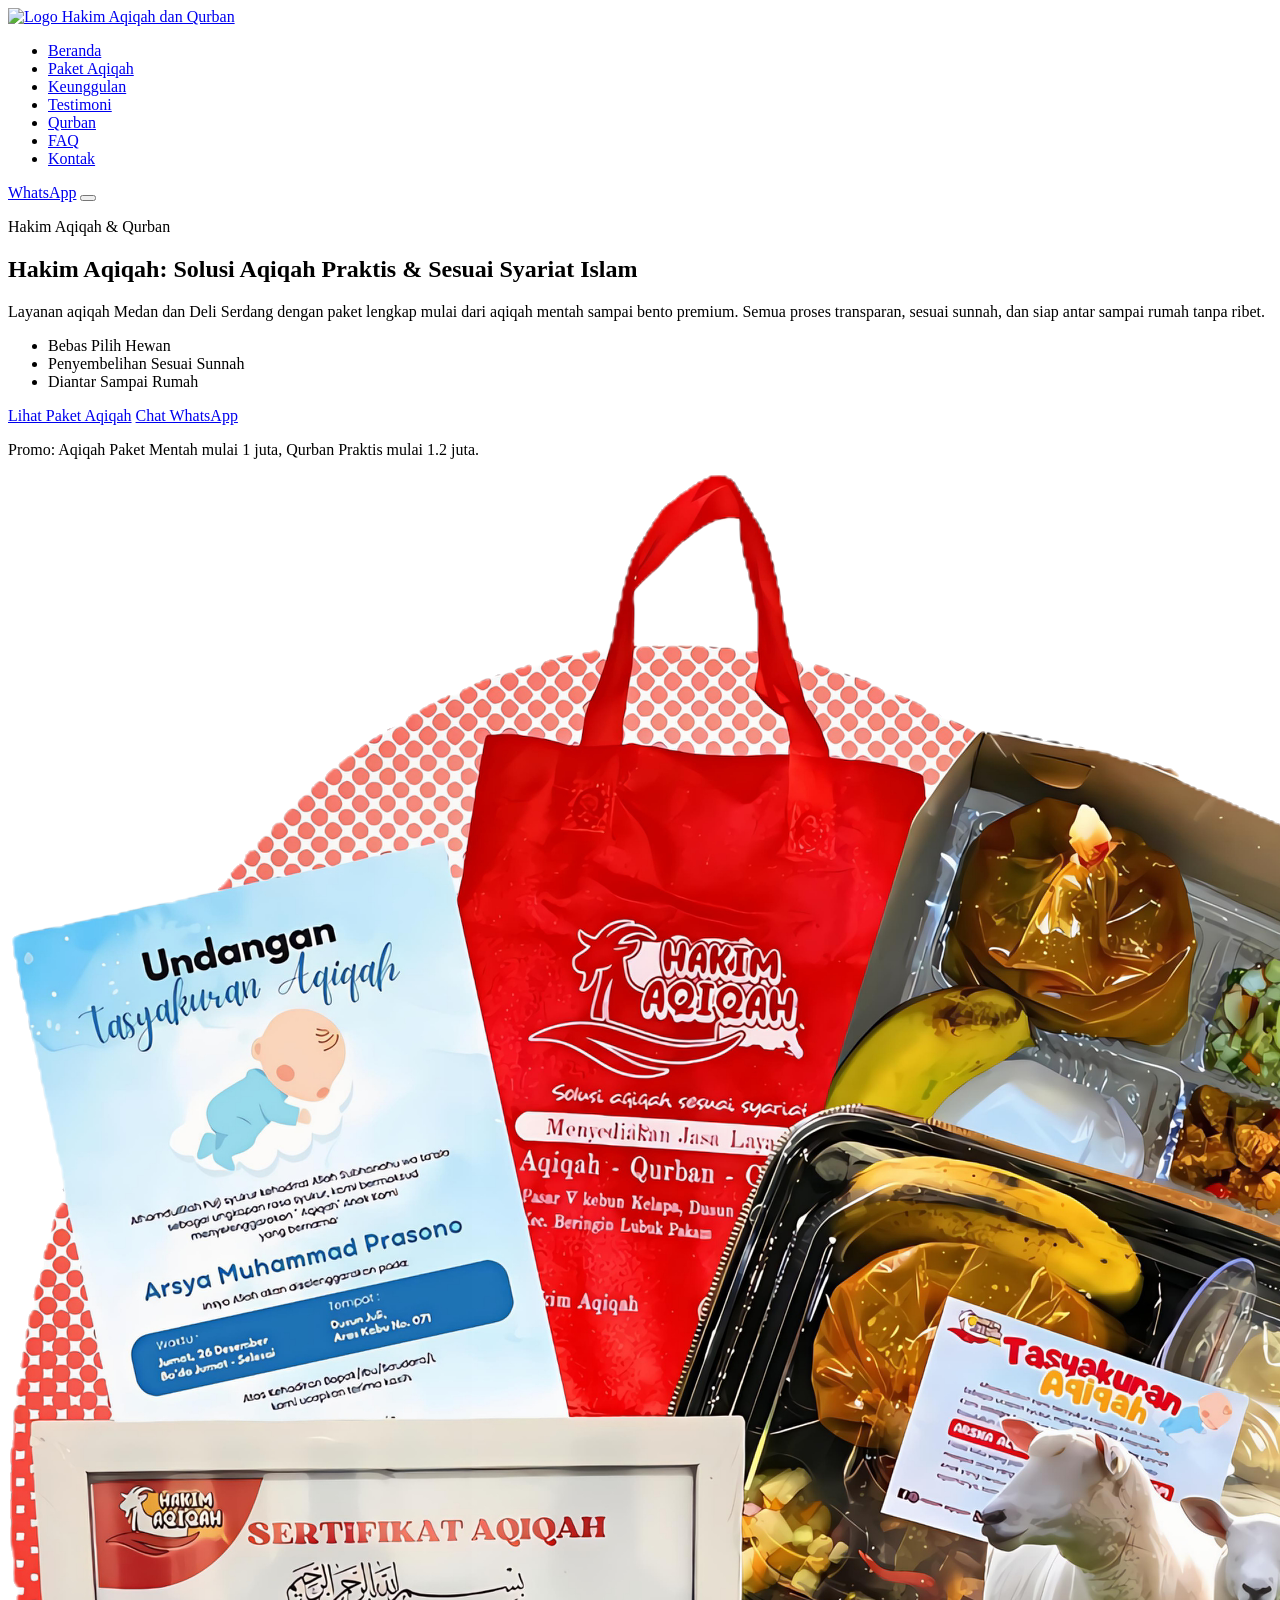
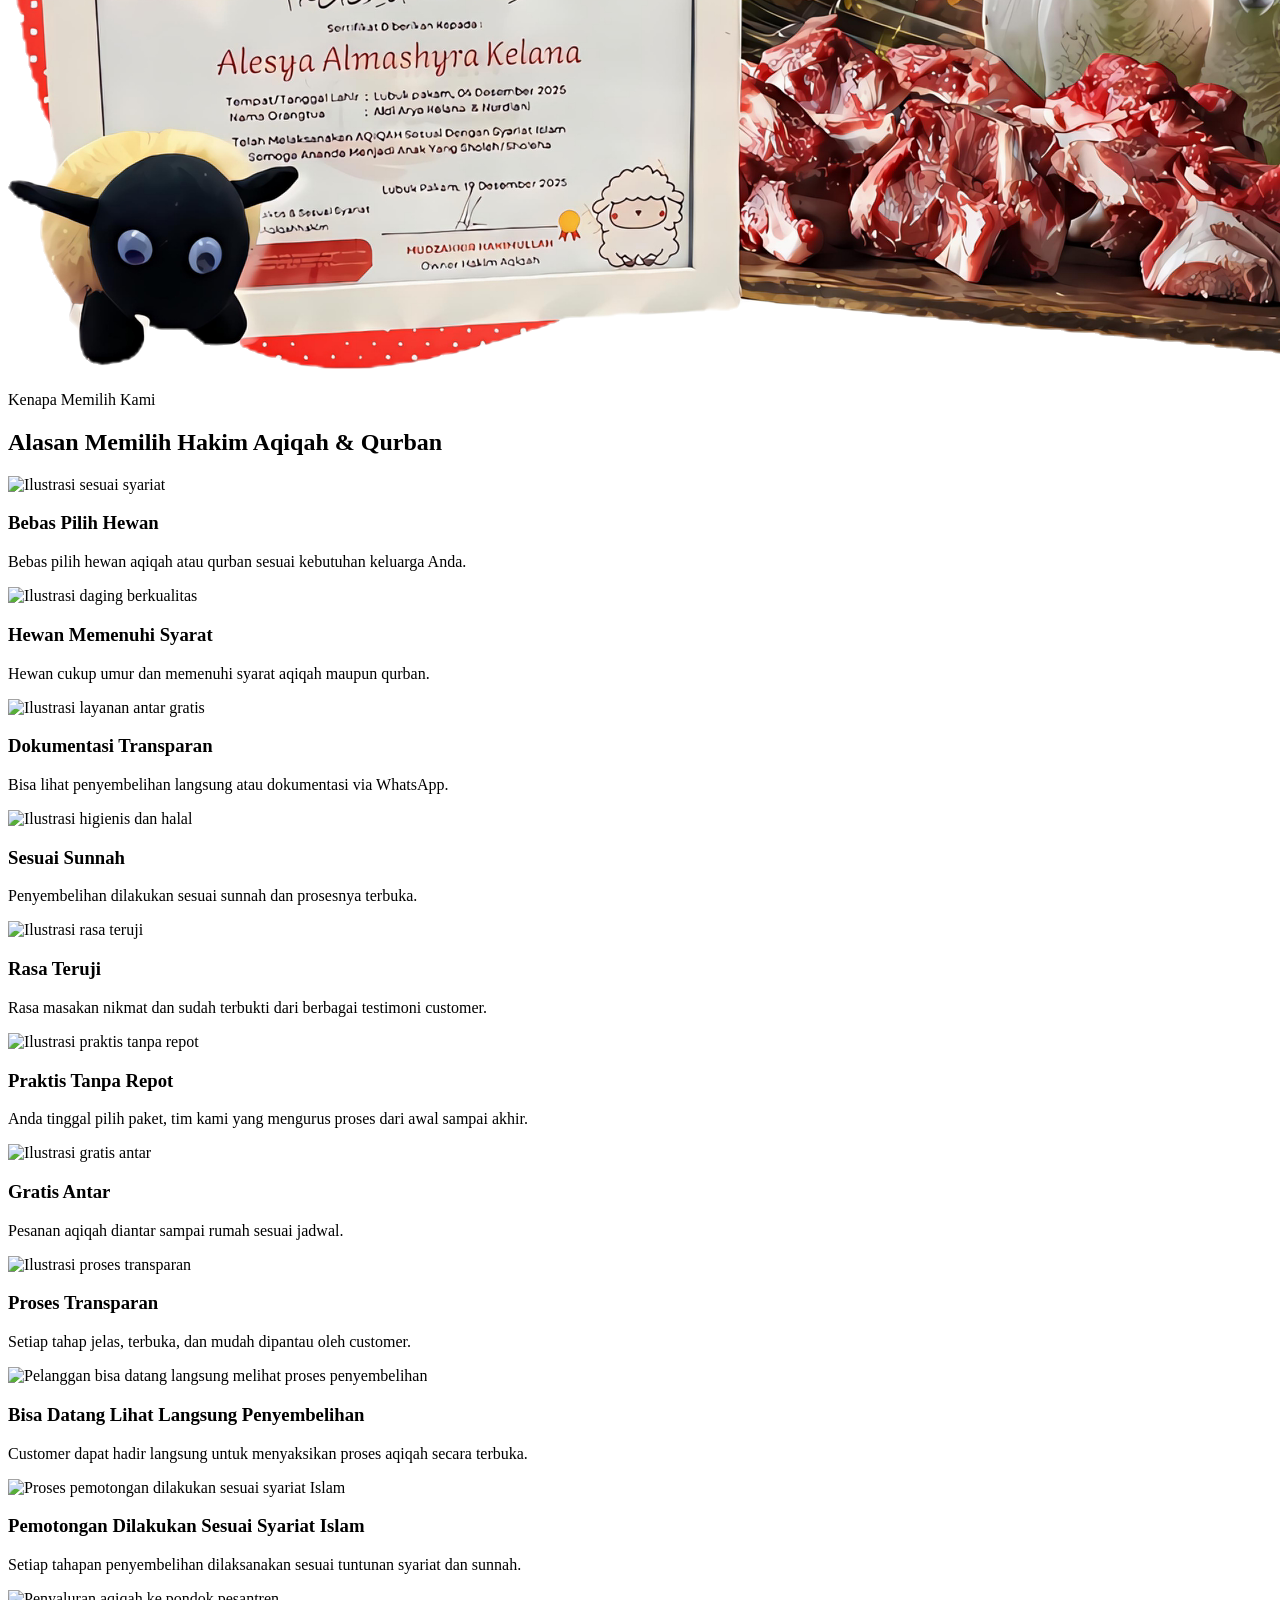
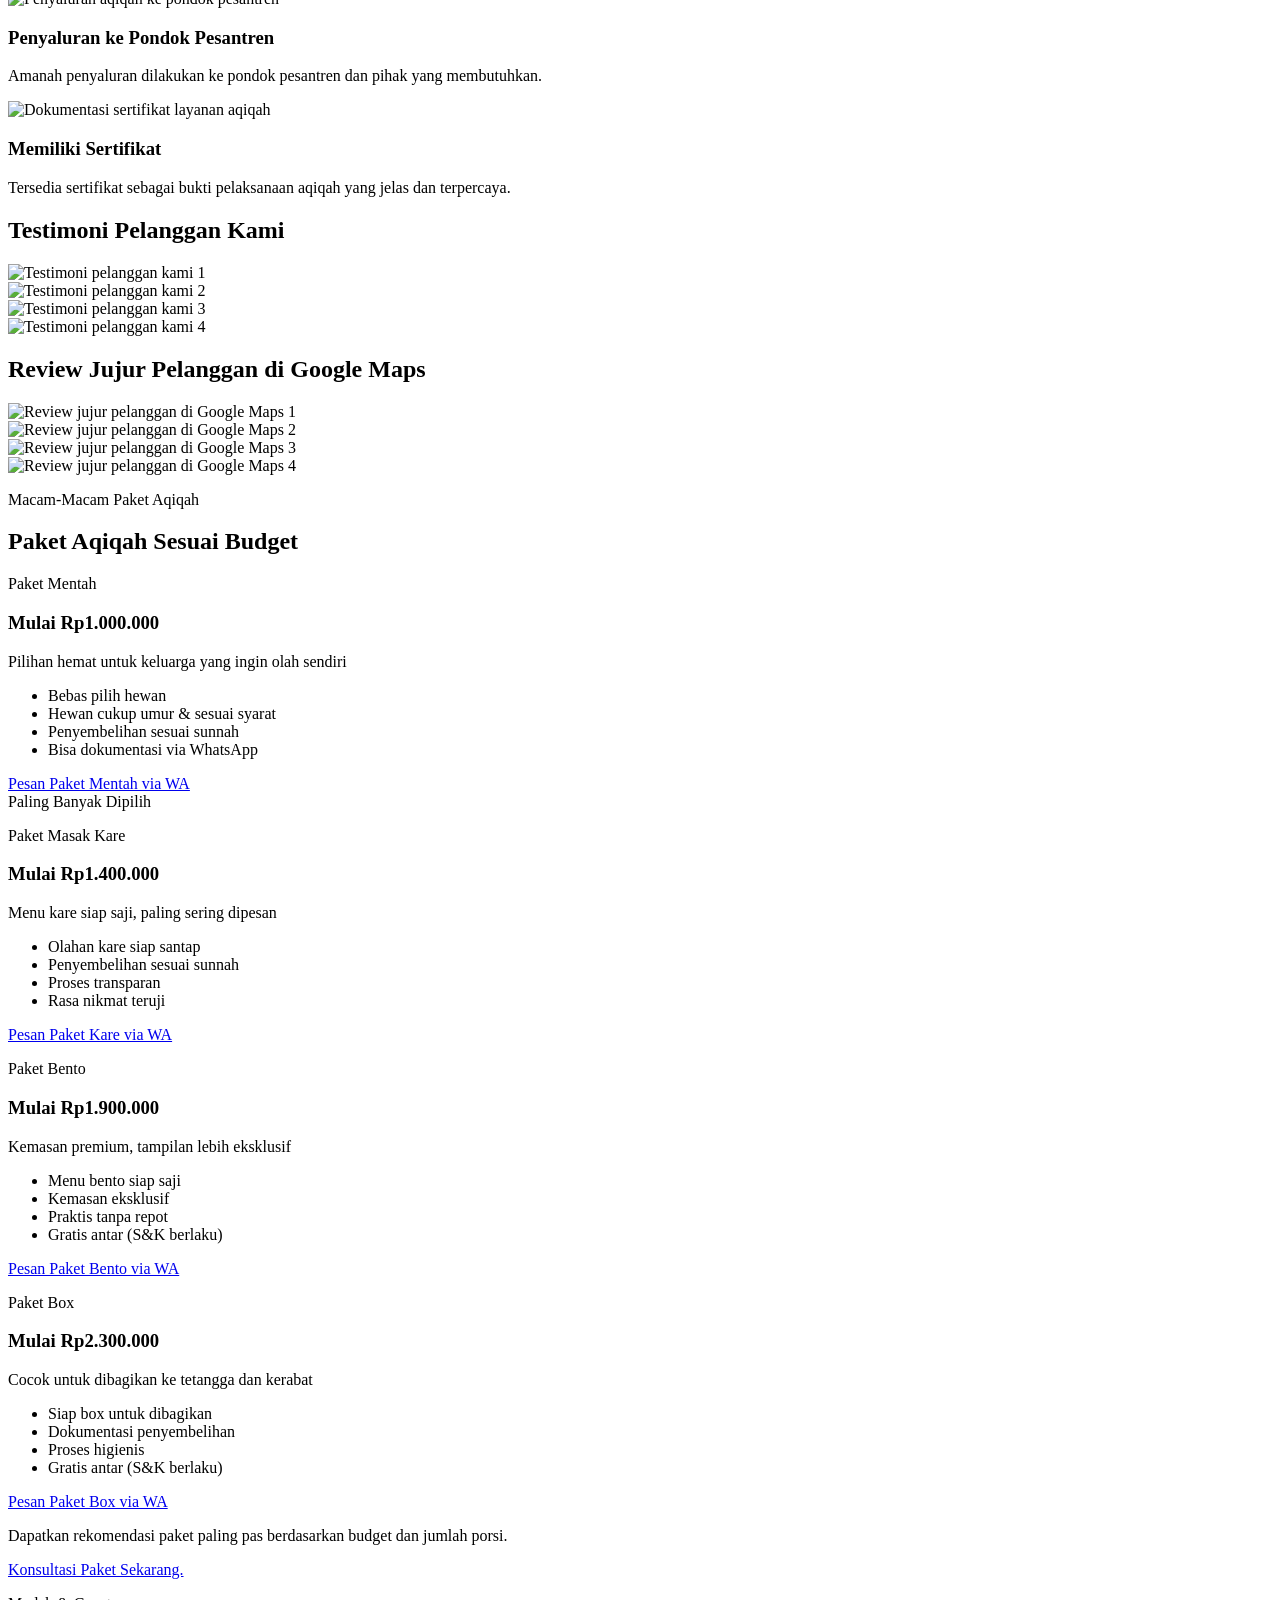
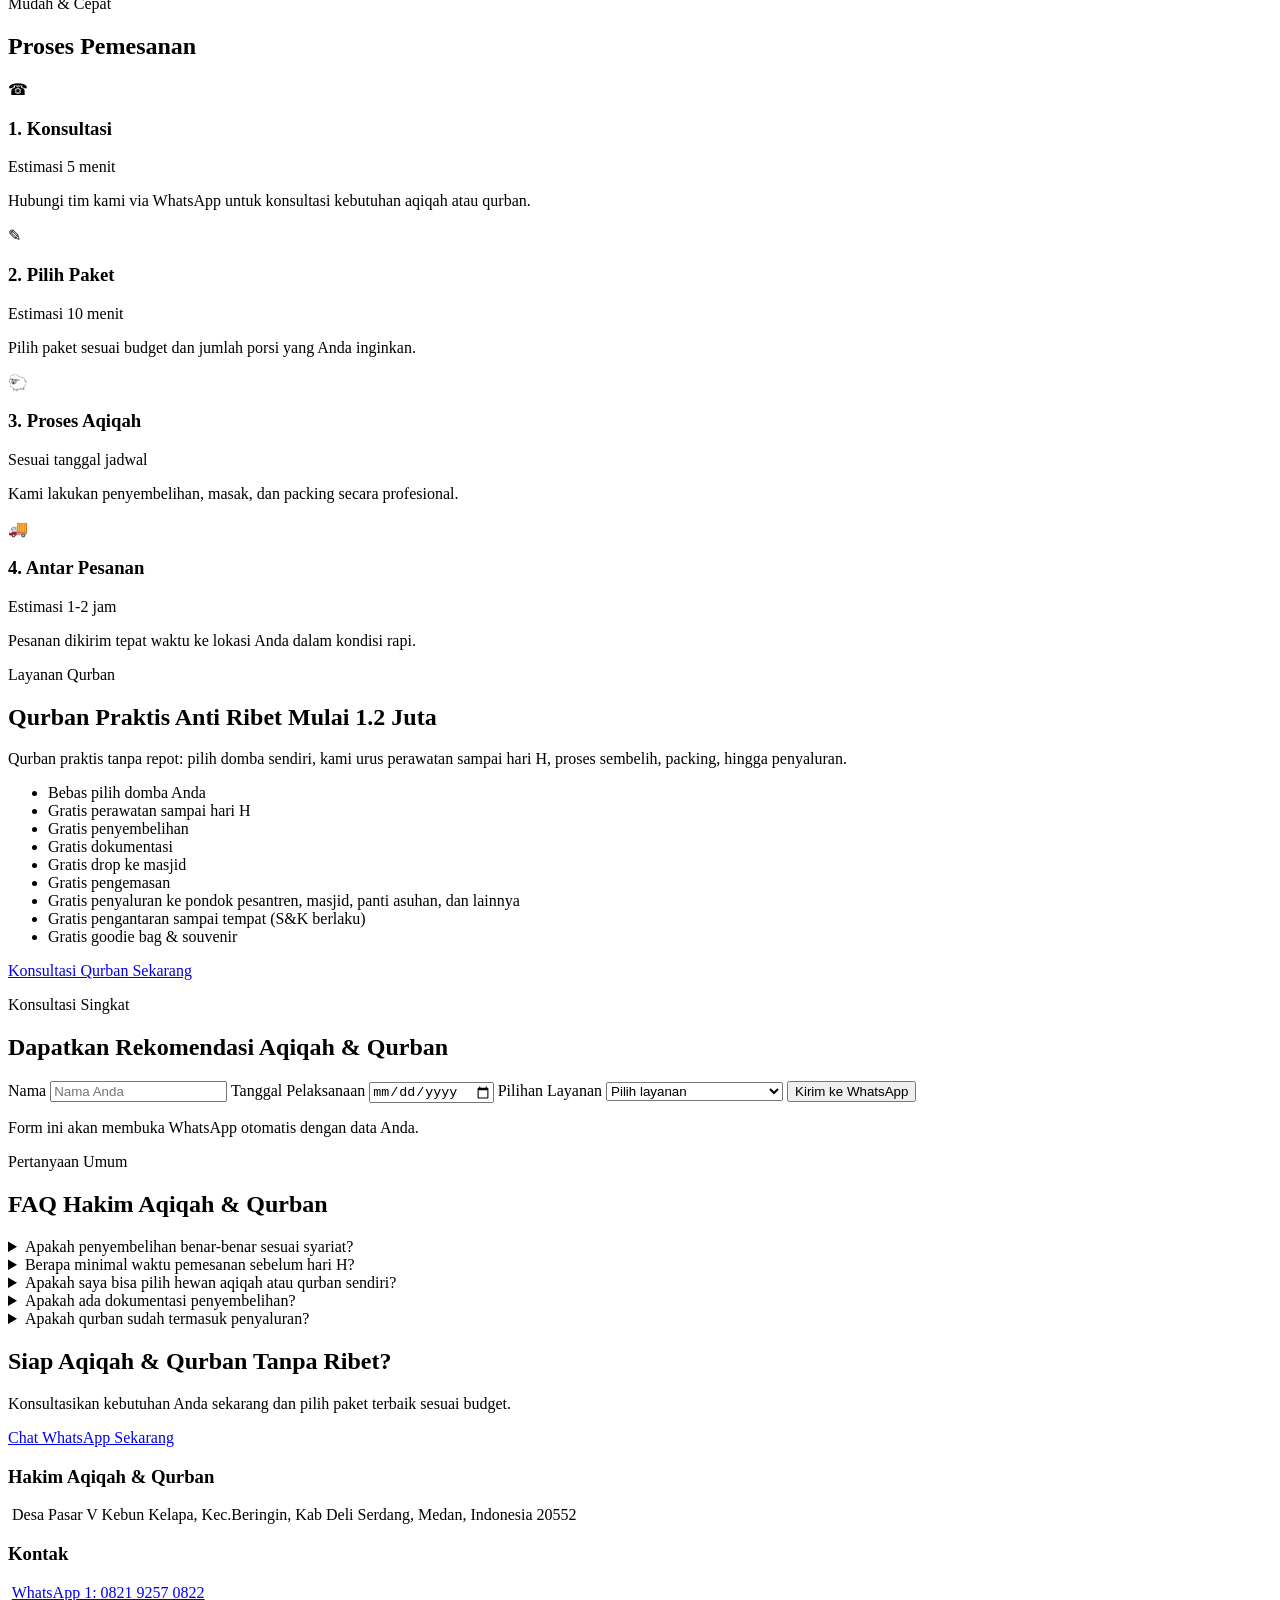
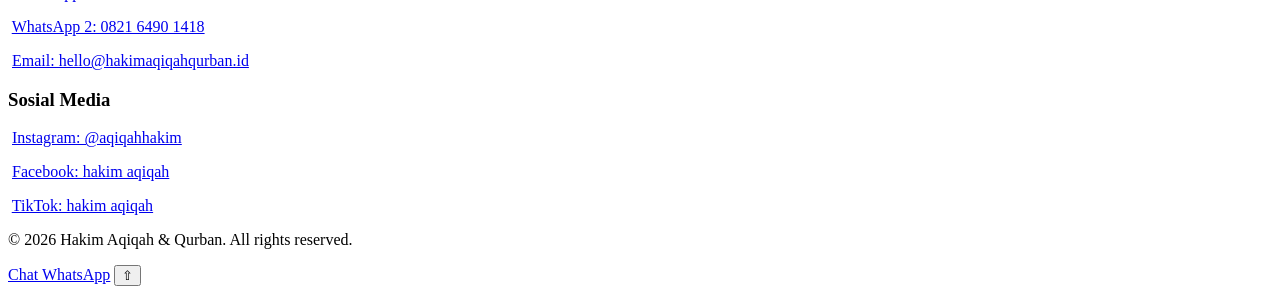
==== commit 1b4035fc: "Add SEO metadata, sitemap, robots, and Google verification" ====
--- a/index.html
+++ b/index.html
@@ -3,11 +3,46 @@
   <head>
     <meta charset="UTF-8" />
     <meta name="viewport" content="width=device-width, initial-scale=1.0" />
-    <title>Hakim Aqiqah & Qurban | Solusi Praktis & Sesuai Syariat Islam</title>
+    <title>Hakim Aqiqah | Aqiqah & Qurban Medan Sesuai Syariat Islam</title>
     <meta
       name="description"
-      content="Hakim Aqiqah & Qurban menyediakan layanan aqiqah dan qurban praktis, transparan, sesuai syariat Islam dengan pilihan paket lengkap."
+      content="Hakim Aqiqah melayani aqiqah dan qurban di Medan dan Deli Serdang. Proses sesuai syariat, transparan, bisa pilih hewan, dan gratis konsultasi via WhatsApp."
     />
+    <meta
+      name="keywords"
+      content="hakim aqiqah, aqiqah medan, jasa aqiqah deli serdang, qurban medan, paket aqiqah"
+    />
+    <meta name="robots" content="index, follow, max-image-preview:large" />
+    <meta name="author" content="Hakim Aqiqah & Qurban" />
+    <meta
+      name="google-site-verification"
+      content="E6YKdoXaJCauRfNj42Q7ikiuITOyoDTR-tUzwMv1f-I"
+    />
+    <meta name="geo.region" content="ID-SU" />
+    <meta name="geo.placename" content="Deli Serdang, Medan" />
+    <meta name="theme-color" content="#0f6b3a" />
+    <link rel="canonical" href="https://hakimaqiqah.netlify.app/" />
+    <link rel="alternate" hreflang="id-ID" href="https://hakimaqiqah.netlify.app/" />
+    <link rel="icon" href="logo.jpg" />
+    <link rel="sitemap" type="application/xml" href="https://hakimaqiqah.netlify.app/sitemap.xml" />
+    <meta property="og:locale" content="id_ID" />
+    <meta property="og:type" content="website" />
+    <meta property="og:site_name" content="Hakim Aqiqah & Qurban" />
+    <meta property="og:title" content="Hakim Aqiqah | Aqiqah & Qurban Medan Sesuai Syariat Islam" />
+    <meta
+      property="og:description"
+      content="Layanan aqiqah dan qurban praktis di Medan dan Deli Serdang. Penyembelihan sesuai syariat, transparan, dan siap antar."
+    />
+    <meta property="og:url" content="https://hakimaqiqah.netlify.app/" />
+    <meta property="og:image" content="https://hakimaqiqah.netlify.app/halamanberanda.png" />
+    <meta property="og:image:alt" content="Layanan Hakim Aqiqah dan Qurban" />
+    <meta name="twitter:card" content="summary_large_image" />
+    <meta name="twitter:title" content="Hakim Aqiqah | Aqiqah & Qurban Medan Sesuai Syariat Islam" />
+    <meta
+      name="twitter:description"
+      content="Aqiqah dan qurban praktis, sesuai syariat, dan transparan untuk wilayah Medan dan Deli Serdang."
+    />
+    <meta name="twitter:image" content="https://hakimaqiqah.netlify.app/halamanberanda.png" />
     <link rel="preconnect" href="https://fonts.googleapis.com" />
     <link rel="preconnect" href="https://fonts.gstatic.com" crossorigin />
     <link
@@ -19,17 +54,21 @@
       {
         "@context": "https://schema.org",
         "@type": "LocalBusiness",
+        "@id": "https://hakimaqiqah.netlify.app/#localbusiness",
         "name": "Hakim Aqiqah & Qurban",
-        "image": "https://via.placeholder.com/1200x630",
+        "image": "https://hakimaqiqah.netlify.app/halamanberanda.png",
+        "description": "Layanan aqiqah dan qurban praktis sesuai syariat untuk Medan dan Deli Serdang.",
         "telephone": "+62-821-9257-0822",
+        "mainEntityOfPage": "https://hakimaqiqah.netlify.app/",
         "address": {
           "@type": "PostalAddress",
           "streetAddress": "Desa Pasar V Kebun Kelapa, Kec.Beringin, Kab Deli Serdang",
-          "addressLocality": "Medan",
+          "addressLocality": "Deli Serdang",
+          "addressRegion": "Sumatera Utara",
           "postalCode": "20552",
           "addressCountry": "ID"
         },
-        "url": "https://example.com",
+        "url": "https://hakimaqiqah.netlify.app/",
         "priceRange": "Rp1.000.000 - Rp3.850.000",
         "areaServed": "Deli Serdang, Medan, dan sekitarnya",
         "sameAs": [
@@ -87,6 +126,15 @@
         ]
       }
     </script>
+    <script type="application/ld+json">
+      {
+        "@context": "https://schema.org",
+        "@type": "WebSite",
+        "name": "Hakim Aqiqah & Qurban",
+        "url": "https://hakimaqiqah.netlify.app/",
+        "inLanguage": "id-ID"
+      }
+    </script>
   </head>
   <body>
     <header class="header">
@@ -133,9 +181,9 @@
         <div class="container hero-inner">
           <div class="hero-content reveal">
             <p class="eyebrow">Hakim Aqiqah &amp; Qurban</p>
-            <h1>Solusi Aqiqah Praktis &amp; Sesuai Syariat Islam</h1>
+            <h1>Hakim Aqiqah: Solusi Aqiqah Praktis &amp; Sesuai Syariat Islam</h1>
             <p class="hero-subtitle">
-              Paket lengkap mulai dari aqiqah mentah sampai bento premium. Semua proses transparan, sesuai sunnah, dan siap antar sampai rumah tanpa ribet.
+              Layanan aqiqah Medan dan Deli Serdang dengan paket lengkap mulai dari aqiqah mentah sampai bento premium. Semua proses transparan, sesuai sunnah, dan siap antar sampai rumah tanpa ribet.
             </p>
             <ul class="hero-trust">
               <li>Bebas Pilih Hewan</li>
@@ -699,4 +747,4 @@
 
     <script src="script.js"></script>
   </body>
-</html>+</html>
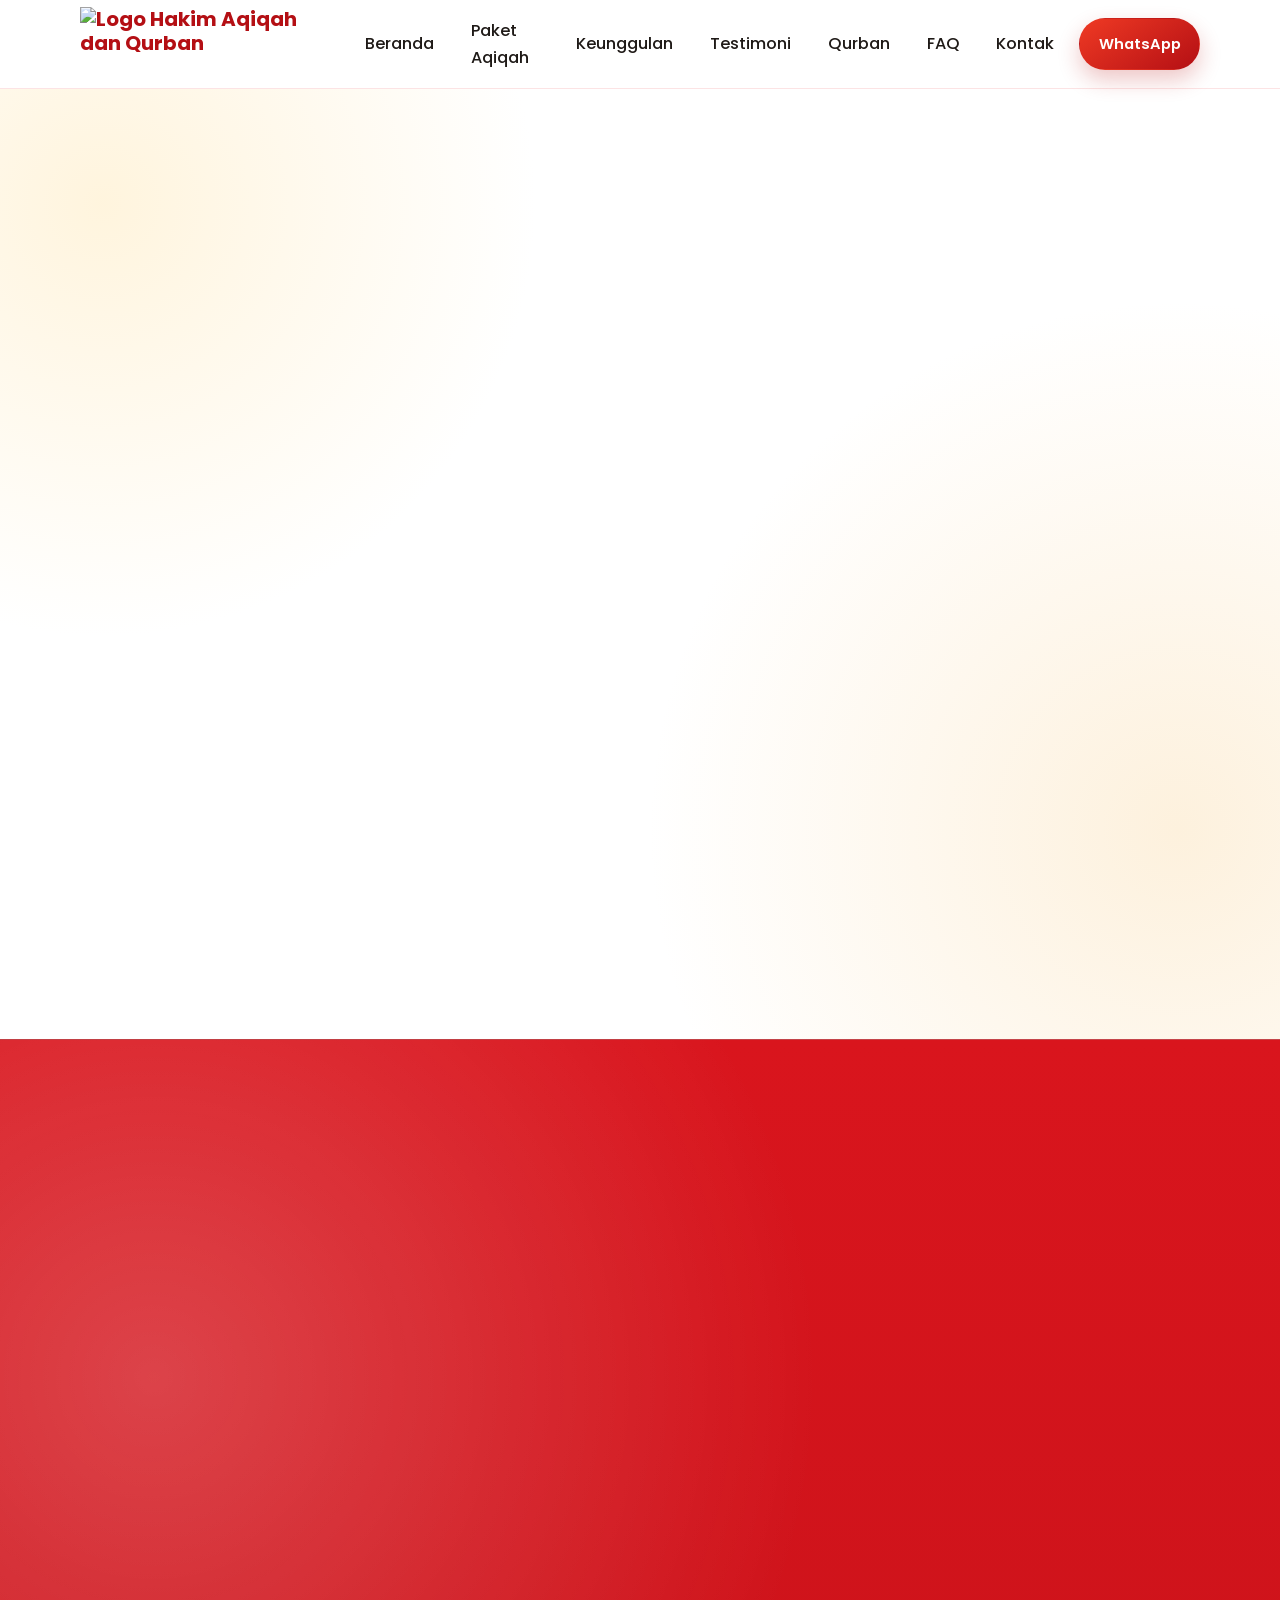
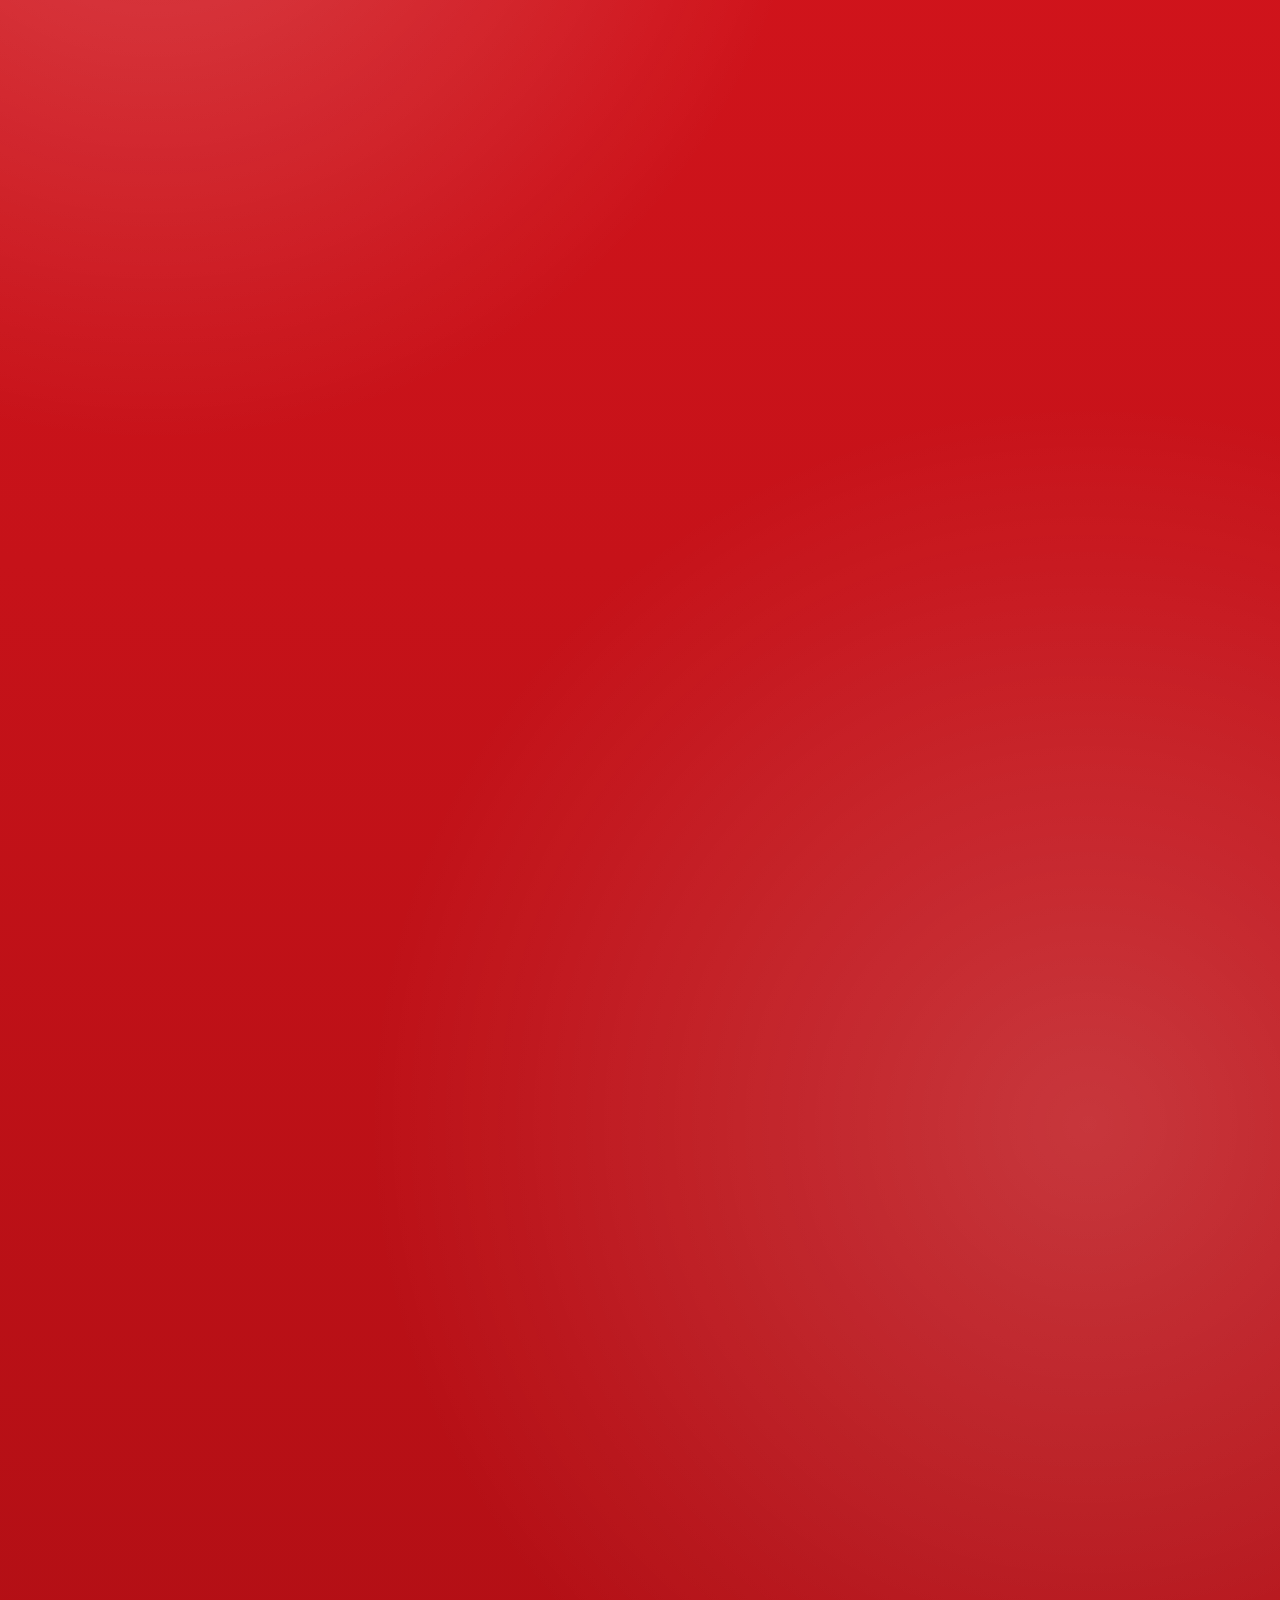
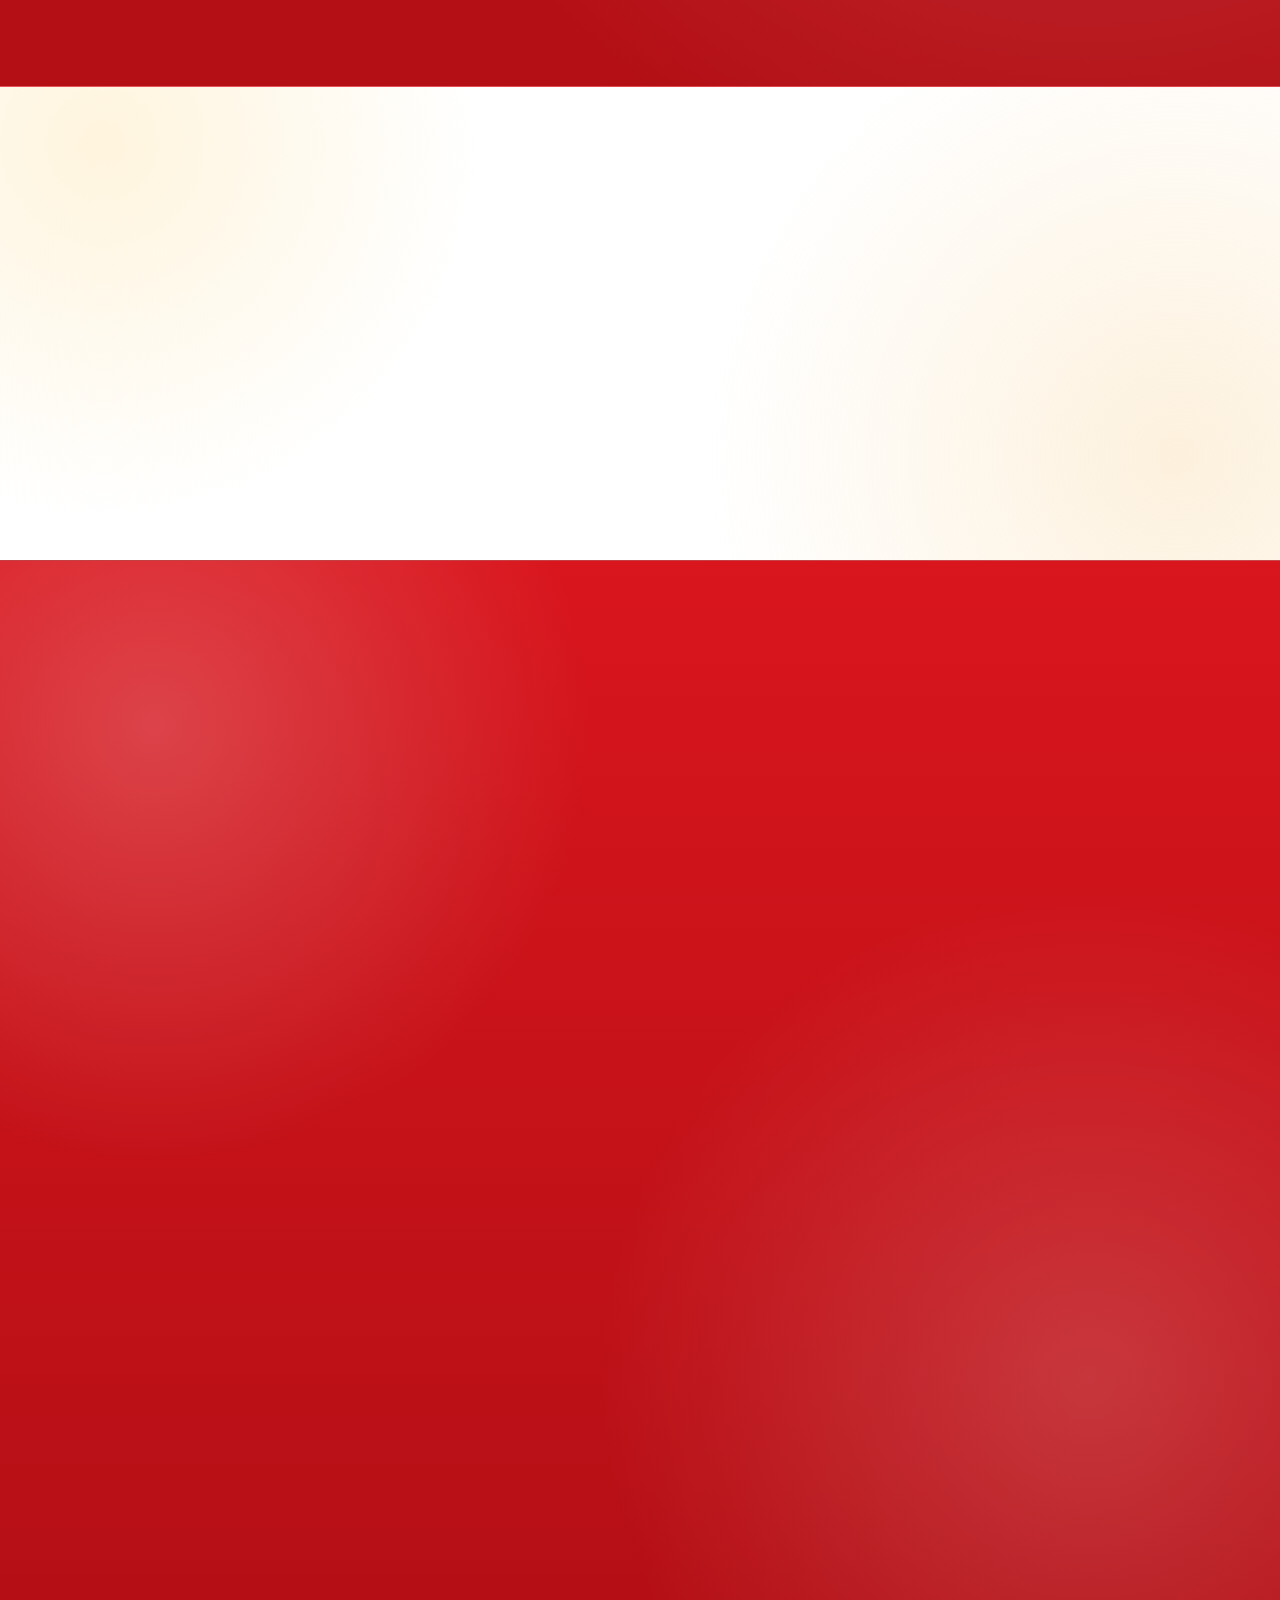
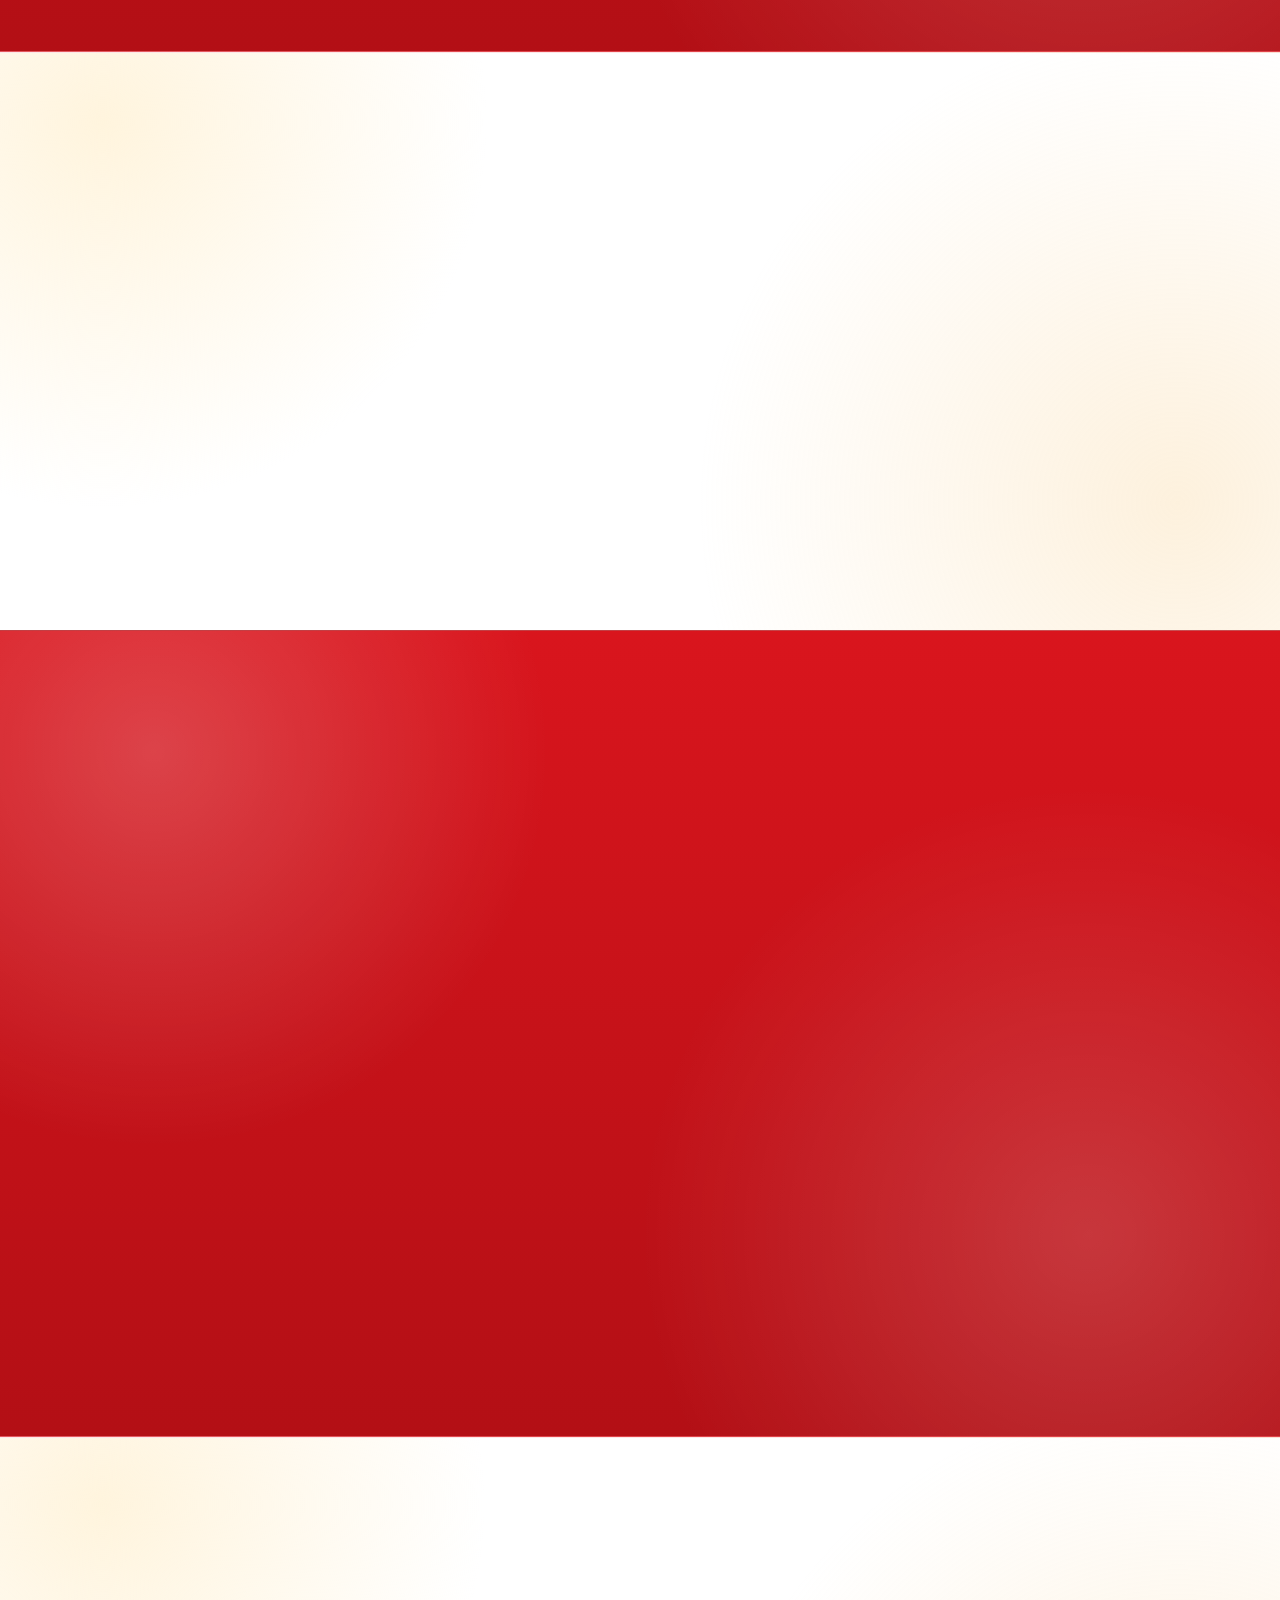
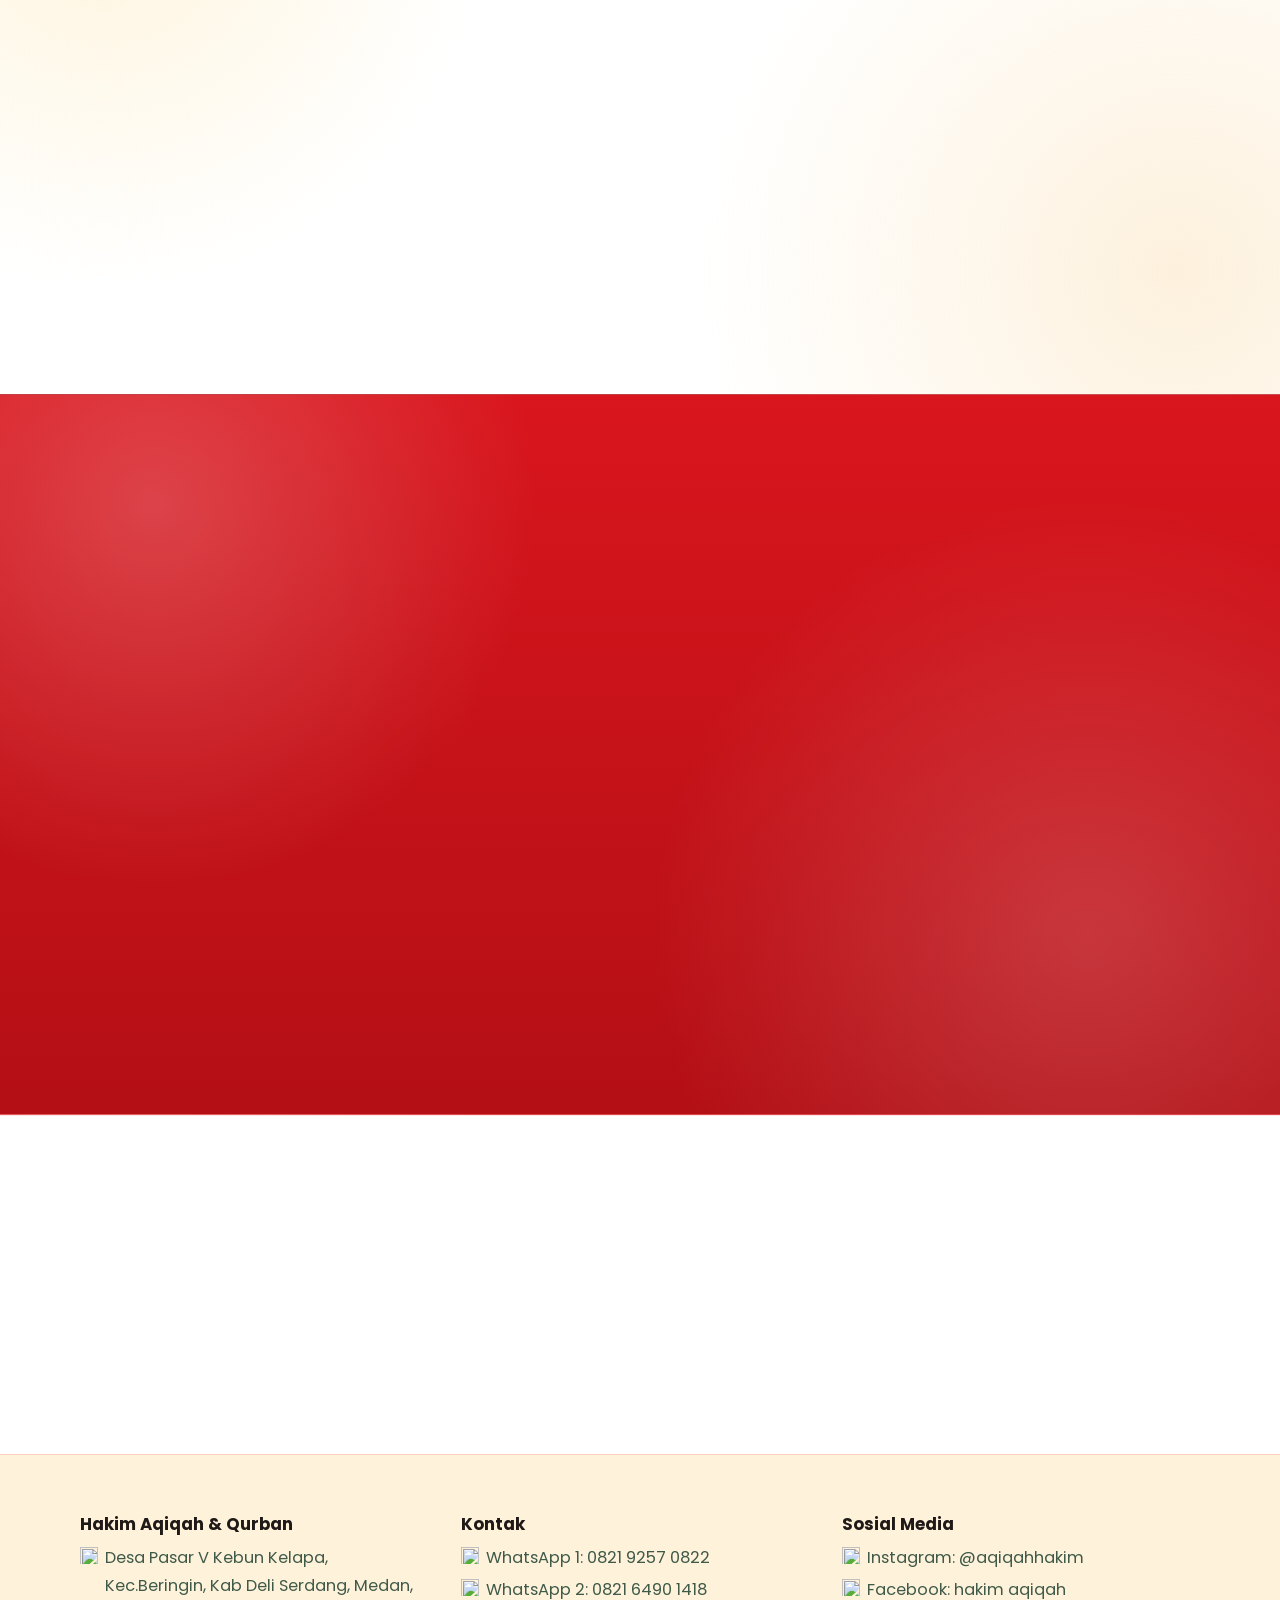
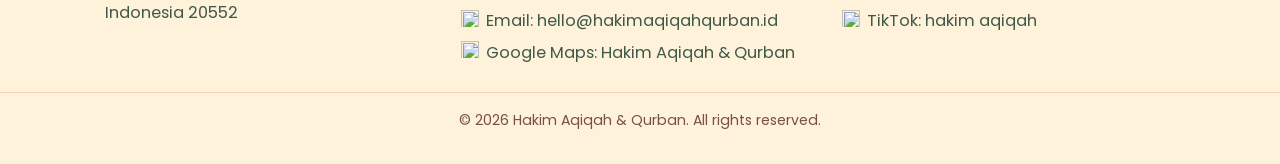
==== commit 2fbc960f: "Link Google Maps profile in schema and contact section" ====
--- a/index.html
+++ b/index.html
@@ -69,9 +69,11 @@
           "addressCountry": "ID"
         },
         "url": "https://hakimaqiqah.netlify.app/",
+        "hasMap": "https://share.google/GQRL81Gj83nsl0jSP",
         "priceRange": "Rp1.000.000 - Rp3.850.000",
         "areaServed": "Deli Serdang, Medan, dan sekitarnya",
         "sameAs": [
+          "https://share.google/GQRL81Gj83nsl0jSP",
           "https://www.instagram.com/aqiqahhakim/",
           "https://www.facebook.com/hakimaqiqah",
           "https://www.tiktok.com/@hakimaqiqah"
@@ -711,6 +713,10 @@
             <img src="assets/icons/mail.svg" alt="" aria-hidden="true" />
             <a class="footer-link" href="mailto:hello@hakimaqiqahqurban.id">Email: hello@hakimaqiqahqurban.id</a>
           </p>
+          <p class="footer-with-icon">
+            <img src="assets/icons/location.svg" alt="" aria-hidden="true" />
+            <a class="footer-link" href="https://share.google/GQRL81Gj83nsl0jSP" target="_blank" rel="noopener">Google Maps: Hakim Aqiqah &amp; Qurban</a>
+          </p>
         </div>
         <div>
           <h3>Sosial Media</h3>
--- a/style.css
+++ b/style.css
@@ -0,0 +1,1263 @@
+:root {
+  /* Color tokens and reusable design variables */
+  --bg: #fff8ef;
+  --surface: rgba(255, 255, 255, 0.72);
+  --surface-solid: #ffffff;
+  --text: #1f1a17;
+  --muted: #5f4e47;
+  --primary: #e11b22;
+  --primary-strong: #b40f14;
+  --accent: #f2c426;
+  --stroke: rgba(225, 27, 34, 0.18);
+  --shadow-soft: 0 14px 28px rgba(91, 24, 18, 0.1);
+  --shadow-card: 0 10px 24px rgba(80, 27, 22, 0.12);
+  --radius-lg: 20px;
+  --radius-md: 20px;
+  --radius-sm: 12px;
+  --fs-h1: clamp(2rem, 1.6rem + 2.8vw, 3.25rem);
+  --fs-h2: clamp(1.75rem, 1.3rem + 1.7vw, 2.5rem);
+  --fs-h3: clamp(1.05rem, 0.98rem + 0.5vw, 1.22rem);
+  --fs-body: clamp(0.95rem, 0.91rem + 0.26vw, 1.02rem);
+}
+
+* {
+  margin: 0;
+  padding: 0;
+  box-sizing: border-box;
+}
+
+html {
+  scroll-behavior: smooth;
+}
+
+body {
+  font-family: "Poppins", sans-serif;
+  color: var(--text);
+  background: #ffffff;
+  line-height: 1.68;
+  font-size: var(--fs-body);
+  text-wrap: pretty;
+}
+
+section[id] {
+  scroll-margin-top: 108px;
+}
+
+.topbar {
+  background:
+    linear-gradient(90deg, #b40f14, #e11b22),
+    radial-gradient(circle at 8% 50%, rgba(255, 255, 255, 0.18), rgba(255, 255, 255, 0));
+  color: #f7fff9;
+  font-size: 0.82rem;
+  border-bottom: 1px solid rgba(255, 255, 255, 0.22);
+}
+
+.topbar-inner {
+  min-height: 38px;
+  display: flex;
+  flex-wrap: wrap;
+  align-items: center;
+  justify-content: center;
+  gap: 0.35rem 1rem;
+}
+
+.topbar-item {
+  display: inline-flex;
+  align-items: center;
+  gap: 0.4rem;
+  padding: 0.18rem 0.5rem;
+  border-radius: 999px;
+  transition: background 0.2s ease;
+}
+
+.topbar-item img {
+  width: 16px;
+  height: 16px;
+  border-radius: 50%;
+}
+
+.topbar-item:hover {
+  background: rgba(255, 255, 255, 0.14);
+}
+
+img {
+  max-width: 100%;
+  display: block;
+}
+
+a {
+  text-decoration: none;
+  color: inherit;
+}
+
+ul {
+  list-style: none;
+}
+
+.container {
+  width: min(1120px, 92%);
+  margin-inline: auto;
+}
+
+.section {
+  padding: clamp(4.8rem, 7vw, 6.1rem) 0;
+}
+
+.section + .section {
+  border-top: 1px solid rgba(225, 27, 34, 0.1);
+}
+
+.section-white {
+  /* White block section (cinematic soft tone) */
+  background:
+    radial-gradient(circle at 8% 12%, rgba(255, 242, 214, 0.82), rgba(255, 255, 255, 0) 30%),
+    radial-gradient(circle at 92% 78%, rgba(250, 218, 166, 0.38), rgba(255, 255, 255, 0) 38%),
+    #ffffff;
+}
+
+.section-green {
+  /* Green block section (cinematic soft tone) */
+  background:
+    radial-gradient(circle at 12% 15%, rgba(255, 255, 255, 0.38), rgba(255, 255, 255, 0) 28%),
+    radial-gradient(circle at 84% 78%, rgba(255, 255, 255, 0.28), rgba(255, 255, 255, 0) 32%),
+    linear-gradient(180deg, #fff2d8, #fdecc9);
+  border-top: 1px solid rgba(225, 27, 34, 0.12);
+  border-bottom: 1px solid rgba(225, 27, 34, 0.12);
+}
+
+/* Alternating section backgrounds: white, red, white, red ... */
+main > .section:nth-of-type(odd):not(.cta) {
+  background:
+    radial-gradient(circle at 8% 12%, rgba(255, 242, 214, 0.82), rgba(255, 255, 255, 0) 30%),
+    radial-gradient(circle at 92% 78%, rgba(250, 218, 166, 0.38), rgba(255, 255, 255, 0) 38%),
+    #ffffff;
+}
+
+main > .section:nth-of-type(even):not(.cta) {
+  background:
+    radial-gradient(circle at 12% 15%, rgba(255, 255, 255, 0.2), rgba(255, 255, 255, 0) 30%),
+    radial-gradient(circle at 85% 75%, rgba(255, 255, 255, 0.16), rgba(255, 255, 255, 0) 36%),
+    linear-gradient(180deg, #d9151d, #b30f15);
+  border-top: 1px solid rgba(255, 255, 255, 0.2);
+  border-bottom: 1px solid rgba(255, 255, 255, 0.2);
+}
+
+main > .section:nth-of-type(even):not(.cta) .section-heading h2 {
+  color: #fff;
+}
+
+main > .section:nth-of-type(even):not(.cta) .eyebrow {
+  color: #ffe3e5;
+}
+
+.section-heading {
+  text-align: center;
+  margin-bottom: 2rem;
+}
+
+.section-heading h2 {
+  font-size: var(--fs-h2);
+  margin-top: 0.35rem;
+}
+
+.eyebrow {
+  color: var(--primary);
+  font-size: 0.88rem;
+  font-weight: 600;
+  letter-spacing: 0.1em;
+  text-transform: uppercase;
+}
+
+.header {
+  /* Sticky navbar shell */
+  position: sticky;
+  top: 0;
+  z-index: 1000;
+  background: #ffffff;
+  border-bottom: 1px solid rgba(225, 27, 34, 0.12);
+  transition: background 0.35s ease, box-shadow 0.35s ease, border-color 0.35s ease;
+}
+
+.header.scrolled {
+  background: rgba(255, 255, 255, 0.96);
+  backdrop-filter: blur(10px);
+  box-shadow: 0 8px 20px rgba(24, 46, 33, 0.08);
+  border-color: rgba(225, 27, 34, 0.13);
+}
+
+.navbar {
+  min-height: 88px;
+  display: flex;
+  align-items: center;
+  justify-content: space-between;
+  gap: 1rem;
+}
+
+.logo {
+  font-size: clamp(0.95rem, 2.8vw, 1.25rem);
+  font-weight: 700;
+  color: var(--primary-strong);
+  line-height: 1.2;
+  max-width: 260px;
+  display: inline-flex;
+  align-items: center;
+}
+
+.logo-image {
+  width: auto;
+  height: clamp(56px, 12vw, 74px);
+  object-fit: contain;
+}
+
+.nav-actions {
+  display: inline-flex;
+  align-items: center;
+  gap: 0.6rem;
+}
+
+.menu-toggle {
+  border: 0;
+  background: transparent;
+  display: inline-flex;
+  flex-direction: column;
+  gap: 4px;
+  width: 44px;
+  height: 44px;
+  align-items: center;
+  justify-content: center;
+  padding: 0;
+  cursor: pointer;
+}
+
+.menu-toggle span {
+  width: 23px;
+  height: 2px;
+  background: var(--text);
+  border-radius: 999px;
+  transition: transform 0.3s ease, opacity 0.3s ease;
+}
+
+.menu-toggle.active span:nth-child(1) {
+  transform: translateY(6px) rotate(45deg);
+}
+
+.menu-toggle.active span:nth-child(2) {
+  opacity: 0;
+}
+
+.menu-toggle.active span:nth-child(3) {
+  transform: translateY(-6px) rotate(-45deg);
+}
+
+.nav-links {
+  position: absolute;
+  top: 88px;
+  left: 0;
+  right: 0;
+  padding: 1rem 4%;
+  background: rgba(255, 255, 255, 0.94);
+  backdrop-filter: blur(10px);
+  display: none;
+  flex-direction: column;
+  gap: 0.7rem;
+  border-bottom: 1px solid var(--stroke);
+}
+
+.nav-links.open {
+  display: flex;
+}
+
+.nav-links a {
+  color: var(--text);
+  font-weight: 500;
+  display: inline-flex;
+  align-items: center;
+  min-height: 44px;
+  padding: 0.2rem 0.3rem;
+  border-radius: 10px;
+}
+
+.nav-links a.active {
+  color: var(--primary-strong);
+  background: rgba(225, 27, 34, 0.08);
+}
+
+.nav-cta {
+  padding: 0.62rem 0.95rem;
+  font-size: 0.85rem;
+}
+
+.btn {
+  display: inline-flex;
+  align-items: center;
+  justify-content: center;
+  gap: 0.4rem;
+  border-radius: 999px;
+  padding: 0.76rem 1.2rem;
+  min-height: 44px;
+  border: 1px solid transparent;
+  font-weight: 600;
+  transition: transform 0.28s ease, box-shadow 0.28s ease, background 0.28s ease;
+  cursor: pointer;
+}
+
+.btn:hover {
+  transform: translateY(-2px);
+}
+
+.btn-primary {
+  background: var(--primary);
+  color: #fff;
+  box-shadow: 0 12px 20px rgba(225, 27, 34, 0.25);
+}
+
+.btn-primary:hover {
+  background: var(--primary-strong);
+}
+
+.btn-outline {
+  border-color: var(--primary);
+  color: var(--primary-strong);
+  background: rgba(255, 255, 255, 0.5);
+}
+
+.btn-whatsapp {
+  background: linear-gradient(145deg, #ef3a24, #b40f14);
+  color: #fff;
+  box-shadow: 0 10px 22px rgba(185, 20, 20, 0.24);
+}
+
+.btn-whatsapp:hover {
+  filter: brightness(0.96);
+}
+
+.btn-large {
+  padding: 0.92rem 1.9rem;
+  font-size: 1.03rem;
+}
+
+.btn-full {
+  width: 100%;
+}
+
+.hero {
+  /* Hero layout: stacked on mobile, split on desktop */
+  padding-top: 3rem;
+}
+
+.hero-inner {
+  display: grid;
+  gap: 2rem;
+  align-items: center;
+}
+
+.hero h1 {
+  font-size: var(--fs-h1);
+  line-height: 1.2;
+  margin: 0.5rem 0 1rem;
+  max-width: 15ch;
+}
+
+.hero-subtitle {
+  color: var(--muted);
+  max-width: 52ch;
+  text-wrap: pretty;
+}
+
+.hero-actions {
+  margin-top: 1.5rem;
+  display: flex;
+  flex-wrap: wrap;
+  gap: 0.8rem;
+}
+
+.hero-trust {
+  margin-top: 1rem;
+  display: flex;
+  flex-wrap: wrap;
+  gap: 0.6rem;
+}
+
+.hero-trust li {
+  background: rgba(225, 27, 34, 0.1);
+  color: #8c1217;
+  padding: 0.36rem 0.72rem;
+  border-radius: 999px;
+  font-size: 0.85rem;
+  font-weight: 600;
+}
+
+.hero-urgency {
+  margin-top: 0.8rem;
+  font-size: 0.87rem;
+  color: #8e1d20;
+  font-weight: 500;
+}
+
+.hero-image img {
+  border-radius: var(--radius-lg);
+  border: 1px solid rgba(255, 255, 255, 0.55);
+  box-shadow: var(--shadow-soft);
+}
+
+.features,
+.photo-testimonials,
+.pricing,
+.process,
+.testimonials {
+  position: relative;
+}
+
+.photo-testimonials {
+  padding-top: 0;
+}
+
+.features + .photo-testimonials {
+  border-top: none;
+}
+
+.feature-grid {
+  display: grid;
+  grid-template-columns: 1fr;
+  gap: 1rem;
+}
+
+.feature-card {
+  /* Glassmorphism card */
+  background: var(--surface);
+  border: 1px solid rgba(255, 255, 255, 0.55);
+  box-shadow: var(--shadow-card);
+  backdrop-filter: blur(12px);
+  border-radius: var(--radius-md);
+  padding: 1.4rem;
+  transition: transform 0.3s ease, box-shadow 0.3s ease;
+}
+
+.feature-card:hover {
+  transform: translateY(-6px);
+  box-shadow: 0 16px 34px rgba(83, 31, 25, 0.14);
+}
+
+.feature-illustration {
+  width: 102px;
+  height: 102px;
+  object-fit: contain;
+  margin-bottom: 0.8rem;
+  border-radius: 14px;
+  box-shadow: 0 8px 18px rgba(98, 34, 28, 0.12);
+  background: rgba(255, 255, 255, 0.62);
+  padding: 0.12rem;
+}
+
+.feature-card h3 {
+  font-size: var(--fs-h3);
+  margin-bottom: 0.35rem;
+}
+
+.feature-card p {
+  color: var(--muted);
+  font-size: 0.94rem;
+}
+
+.feature-card-photo {
+  background:
+    linear-gradient(180deg, rgba(255, 255, 255, 0.9), rgba(255, 245, 230, 0.86)),
+    #fff;
+}
+
+.feature-photo {
+  width: 100%;
+  height: clamp(210px, 28vw, 290px);
+  object-fit: cover;
+  object-position: center;
+  margin-bottom: 0.95rem;
+  border-radius: 16px;
+  border: 3px solid rgba(255, 255, 255, 0.95);
+  box-shadow: 0 12px 24px rgba(90, 30, 24, 0.16);
+  background: transparent;
+  padding: 0;
+}
+
+.pricing-grid {
+  display: grid;
+  grid-template-columns: 1fr;
+  gap: 1rem;
+}
+
+.pricing-card {
+  /* Pricing card with subtle hover scale */
+  background: var(--surface-solid);
+  border-radius: var(--radius-md);
+  border: 1px solid var(--stroke);
+  box-shadow: var(--shadow-card);
+  padding: 1.5rem;
+  position: relative;
+  transition: transform 0.28s ease, box-shadow 0.28s ease;
+}
+
+.pricing-card:hover {
+  transform: scale(1.02);
+  box-shadow: 0 16px 32px rgba(28, 68, 45, 0.16);
+}
+
+.pricing-card .package-name {
+  font-weight: 600;
+  color: var(--primary-strong);
+  margin-bottom: 0.2rem;
+}
+
+.pricing-card h3 {
+  font-size: 1.8rem;
+  margin-bottom: 0.35rem;
+}
+
+.price-note {
+  color: #a81318;
+  font-size: 0.9rem;
+  font-weight: 600;
+  margin-bottom: 0.9rem;
+}
+
+.pricing-card ul {
+  margin-bottom: 1.3rem;
+}
+
+.pricing-card li {
+  position: relative;
+  padding-left: 1.15rem;
+  margin-bottom: 0.55rem;
+  color: var(--muted);
+}
+
+.pricing-card li::before {
+  content: "\2713";
+  color: #d81a21;
+  position: absolute;
+  left: 0;
+  top: 0;
+  font-weight: 700;
+}
+
+.recommended {
+  border: 1px solid rgba(242, 196, 38, 0.62);
+  background:
+    linear-gradient(150deg, rgba(242, 196, 38, 0.15), rgba(225, 27, 34, 0.06)),
+    #fff;
+}
+
+.badge {
+  position: absolute;
+  top: -12px;
+  right: 18px;
+  font-size: 0.73rem;
+  font-weight: 700;
+  letter-spacing: 0.05em;
+  text-transform: uppercase;
+  background: var(--accent);
+  color: #fff;
+  padding: 0.33rem 0.6rem;
+  border-radius: 999px;
+}
+
+.process-grid {
+  display: grid;
+  grid-template-columns: 1fr;
+  gap: 1rem;
+}
+
+.process-step {
+  padding: 1.3rem;
+  border-radius: var(--radius-md);
+  background: var(--surface);
+  box-shadow: var(--shadow-card);
+  border: 1px solid rgba(255, 255, 255, 0.5);
+}
+
+.step-icon {
+  width: 46px;
+  aspect-ratio: 1;
+  display: grid;
+  place-items: center;
+  border-radius: 12px;
+  background: rgba(225, 27, 34, 0.14);
+  margin-bottom: 0.7rem;
+  font-size: 1.2rem;
+}
+
+.process-step h3 {
+  font-size: 1rem;
+  margin-bottom: 0.3rem;
+}
+
+.step-time {
+  display: inline-block;
+  margin-bottom: 0.5rem;
+  font-size: 0.82rem;
+  color: #8f1b1e;
+  background: rgba(225, 27, 34, 0.12);
+  border-radius: 999px;
+  padding: 0.2rem 0.55rem;
+  font-weight: 600;
+}
+
+.process-step p {
+  color: var(--muted);
+  font-size: 0.93rem;
+}
+
+.qurban-card {
+  max-width: 900px;
+  margin: 0 auto;
+  background: rgba(255, 255, 255, 0.75);
+  border: 1px solid rgba(225, 27, 34, 0.2);
+  border-radius: var(--radius-md);
+  padding: 1.4rem;
+  box-shadow: var(--shadow-card);
+}
+
+.qurban-intro {
+  color: #6d2e2b;
+  margin-bottom: 0.9rem;
+}
+
+.qurban-list {
+  margin-bottom: 1.1rem;
+}
+
+.qurban-list li {
+  position: relative;
+  padding-left: 1.2rem;
+  color: var(--muted);
+  margin-bottom: 0.5rem;
+}
+
+.qurban-list li::before {
+  content: "\2713";
+  position: absolute;
+  left: 0;
+  top: 0;
+  color: #d81a21;
+  font-weight: 700;
+}
+
+.photo-gallery-slider {
+  max-width: 920px;
+  margin: 0 auto;
+}
+
+.testimonial-group {
+  background: rgba(255, 255, 255, 0.62);
+  border: 1px solid rgba(225, 27, 34, 0.14);
+  border-radius: var(--radius-md);
+  padding: 1.15rem;
+  box-shadow: var(--shadow-card);
+}
+
+.testimonial-group + .testimonial-group {
+  margin-top: 1.35rem;
+}
+
+.photo-gallery-heading {
+  font-size: clamp(1.1rem, 1.02rem + 0.7vw, 1.5rem);
+  text-align: center;
+  color: #8e1217;
+  margin-bottom: 0.9rem;
+  line-height: 1.3;
+}
+
+.photo-gallery-wrapper {
+  overflow: visible;
+}
+
+.photo-gallery-track {
+  display: grid;
+  grid-template-columns: 1fr;
+  gap: 1rem;
+  align-items: start;
+}
+
+.photo-gallery-slide {
+  min-width: 0;
+  display: flex;
+  justify-content: center;
+  background: rgba(255, 255, 255, 0.7);
+  border: 1px solid rgba(225, 27, 34, 0.14);
+  border-radius: 22px;
+  padding: 0.7rem;
+  box-shadow: 0 10px 22px rgba(90, 30, 24, 0.14);
+}
+
+.photo-gallery-slide img {
+  width: 100%;
+  max-width: 340px;
+  height: auto;
+  aspect-ratio: auto;
+  object-fit: contain;
+  object-position: center;
+  border-radius: 16px;
+  border: 2px solid rgba(255, 255, 255, 0.92);
+  box-shadow: 0 10px 20px rgba(90, 30, 24, 0.14);
+}
+
+.testimonial-wrapper {
+  overflow: hidden;
+  border-radius: var(--radius-lg);
+}
+
+.testimonial-track {
+  display: flex;
+  transition: transform 0.5s ease;
+}
+
+.testimonial-card {
+  min-width: 100%;
+  background: rgba(255, 255, 255, 0.76);
+  border: 1px solid rgba(255, 255, 255, 0.6);
+  backdrop-filter: blur(10px);
+  box-shadow: var(--shadow-card);
+  border-radius: var(--radius-lg);
+  padding: 1.3rem;
+  text-align: center;
+  display: flex;
+  flex-direction: column;
+  align-items: center;
+}
+
+.testimonial-card img {
+  width: min(100%, 560px);
+  height: clamp(190px, 44vw, 320px);
+  margin: 0 auto 1rem;
+  border-radius: 18px;
+  border: 4px solid rgba(255, 255, 255, 0.92);
+  box-shadow: 0 14px 26px rgba(90, 30, 24, 0.16);
+  object-fit: cover;
+  object-position: center;
+}
+
+.testimonial-card h3 {
+  margin-bottom: 0.35rem;
+  font-size: var(--fs-h3);
+}
+
+.testimonial-card p {
+  color: var(--muted);
+  max-width: 58ch;
+  margin-inline: auto;
+  font-size: 0.96rem;
+}
+
+.slider-dots {
+  margin-top: 1rem;
+  display: flex;
+  justify-content: center;
+  gap: 0.42rem;
+}
+
+.slider-dot {
+  width: 10px;
+  height: 10px;
+  border-radius: 999px;
+  border: none;
+  background: rgba(225, 27, 34, 0.26);
+  cursor: pointer;
+  transition: transform 0.25s ease, background 0.25s ease;
+}
+
+.slider-dot.active {
+  background: var(--primary);
+  transform: scale(1.15);
+}
+
+.cta {
+  padding-top: 1rem;
+}
+
+.inline-cta {
+  margin-top: 1.8rem;
+  border-radius: var(--radius-md);
+  padding: 1.2rem;
+  background: rgba(255, 255, 255, 0.65);
+  border: 1px solid rgba(225, 27, 34, 0.16);
+  display: flex;
+  flex-direction: column;
+  gap: 0.9rem;
+  align-items: center;
+  text-align: center;
+}
+
+.inline-cta p {
+  color: #763432;
+  max-width: 54ch;
+}
+
+.cta-box {
+  border-radius: var(--radius-lg);
+  text-align: center;
+  padding: 2rem 1.2rem;
+  background:
+    linear-gradient(140deg, rgba(225, 27, 34, 0.96), rgba(177, 15, 20, 0.93)),
+    linear-gradient(45deg, rgba(242, 196, 38, 0.2), rgba(255, 255, 255, 0));
+  color: #fff;
+  box-shadow: 0 20px 40px rgba(95, 24, 19, 0.28);
+}
+
+.cta-box h2 {
+  font-size: clamp(1.45rem, 1.1rem + 1.8vw, 2.1rem);
+  margin-bottom: 0.5rem;
+}
+
+.cta-box p {
+  margin-bottom: 1.1rem;
+  color: rgba(255, 255, 255, 0.9);
+}
+
+.footer {
+  padding-top: 3.4rem;
+  padding-bottom: 1.7rem;
+  background: #fff2db;
+  border-top: 1px solid rgba(225, 27, 34, 0.16);
+}
+
+.footer-grid {
+  display: grid;
+  gap: 1.4rem;
+}
+
+.footer h3 {
+  font-size: 1.05rem;
+  margin-bottom: 0.4rem;
+}
+
+.footer p {
+  color: #3f5a49;
+  margin-bottom: 0.25rem;
+}
+
+.footer-with-icon {
+  display: flex;
+  align-items: flex-start;
+  gap: 0.45rem;
+}
+
+.footer-with-icon img {
+  width: 18px;
+  height: 18px;
+  margin-top: 0.12rem;
+}
+
+.footer-link {
+  color: inherit;
+  text-decoration: none;
+}
+
+.footer-link:hover {
+  color: #a31217;
+  text-decoration: underline;
+}
+
+.quick-form .section-heading {
+  margin-bottom: 1.2rem;
+}
+
+.lead-form {
+  display: grid;
+  gap: 0.85rem;
+  max-width: 760px;
+  margin: 0 auto;
+}
+
+.lead-form label {
+  display: grid;
+  gap: 0.35rem;
+  font-size: 0.92rem;
+  color: #6f3330;
+  font-weight: 500;
+}
+
+.lead-form input,
+.lead-form select {
+  width: 100%;
+  min-height: 46px;
+  border-radius: var(--radius-sm);
+  border: 1px solid rgba(225, 27, 34, 0.26);
+  padding: 0.6rem 0.75rem;
+  font-family: inherit;
+  font-size: 0.95rem;
+  color: var(--text);
+  background: #fff;
+}
+
+.form-note {
+  text-align: center;
+  margin-top: 0.8rem;
+  color: #6e4b42;
+  font-size: 0.88rem;
+}
+
+.faq-list {
+  max-width: 840px;
+  margin: 0 auto;
+  display: grid;
+  gap: 0.72rem;
+}
+
+.faq-item {
+  background: rgba(255, 255, 255, 0.72);
+  border: 1px solid rgba(225, 27, 34, 0.18);
+  border-radius: var(--radius-sm);
+  padding: 0.85rem 1rem;
+}
+
+.faq-item summary {
+  cursor: pointer;
+  font-weight: 600;
+  color: #812123;
+  min-height: 44px;
+  display: flex;
+  align-items: center;
+}
+
+.faq-item p {
+  margin-top: 0.35rem;
+  color: var(--muted);
+}
+
+.copyright {
+  text-align: center;
+  margin-top: 1.4rem;
+  padding-top: 1rem;
+  border-top: 1px solid rgba(225, 27, 34, 0.15);
+}
+
+.copyright p {
+  color: #7a4f45;
+  font-size: 0.88rem;
+}
+
+.reveal {
+  /* Entry animation baseline */
+  opacity: 0;
+  transform: translateY(24px);
+  transition: opacity 0.65s ease, transform 0.65s ease;
+  transition-delay: var(--delay, 0ms);
+}
+
+.reveal.show {
+  opacity: 1;
+  transform: translateY(0);
+}
+
+.floating-wa {
+  position: fixed;
+  right: 0.9rem;
+  bottom: 1rem;
+  z-index: 1200;
+  background: linear-gradient(140deg, #e11b22, #b40f14);
+  color: #fff;
+  font-weight: 700;
+  padding: 0.78rem 1.12rem;
+  border-radius: 999px;
+  box-shadow: 0 12px 24px rgba(110, 22, 20, 0.32);
+  min-height: 44px;
+  display: inline-flex;
+  align-items: center;
+}
+
+.back-to-top {
+  position: fixed;
+  right: 0.9rem;
+  bottom: 4.8rem;
+  z-index: 1200;
+  width: 44px;
+  height: 44px;
+  border-radius: 50%;
+  border: none;
+  background: #ffffff;
+  color: #c4141b;
+  font-size: 1.2rem;
+  box-shadow: 0 12px 24px rgba(110, 22, 20, 0.25);
+  cursor: pointer;
+  opacity: 0;
+  pointer-events: none;
+  transform: translateY(10px);
+  transition: opacity 0.25s ease, transform 0.25s ease;
+}
+
+.back-to-top.show {
+  opacity: 1;
+  pointer-events: auto;
+  transform: translateY(0);
+}
+
+:focus-visible {
+  outline: 3px solid rgba(225, 27, 34, 0.45);
+  outline-offset: 3px;
+  border-radius: 8px;
+}
+
+@media (min-width: 700px) {
+  /* Tablet breakpoint */
+  .feature-grid {
+    grid-template-columns: repeat(2, minmax(0, 1fr));
+  }
+
+  .process-grid {
+    grid-template-columns: repeat(2, minmax(0, 1fr));
+  }
+
+  .footer-grid {
+    grid-template-columns: repeat(3, minmax(0, 1fr));
+  }
+
+  .lead-form {
+    grid-template-columns: repeat(2, minmax(0, 1fr));
+    align-items: end;
+  }
+
+  .lead-form button {
+    grid-column: 1 / -1;
+  }
+
+  .photo-gallery-track {
+    grid-template-columns: repeat(2, minmax(0, 1fr));
+  }
+}
+
+@media (min-width: 900px) {
+  /* Desktop breakpoint */
+  .menu-toggle {
+    display: none;
+  }
+
+  .nav-links {
+    position: static;
+    display: flex;
+    flex-direction: row;
+    align-items: center;
+    gap: 1.2rem;
+    border: none;
+    padding: 0;
+    background: transparent;
+    backdrop-filter: none;
+  }
+
+  .nav-links a {
+    padding-inline: 0.55rem;
+  }
+
+  .nav-cta {
+    padding: 0.76rem 1.15rem;
+    font-size: 0.92rem;
+  }
+
+  .logo-image {
+    height: 74px;
+  }
+
+  .hero-inner {
+    grid-template-columns: 1.03fr 0.97fr;
+    gap: 2.5rem;
+    min-height: calc(100vh - 88px);
+  }
+
+  .pricing-grid {
+    grid-template-columns: repeat(2, minmax(0, 1fr));
+    align-items: stretch;
+  }
+
+  .process-grid {
+    grid-template-columns: repeat(4, minmax(0, 1fr));
+  }
+
+  .floating-wa {
+    display: none;
+  }
+
+  .photo-gallery-track {
+    grid-template-columns: repeat(4, minmax(0, 1fr));
+  }
+}
+
+@media (min-width: 1180px) {
+  .pricing-grid {
+    grid-template-columns: repeat(4, minmax(0, 1fr));
+  }
+}
+
+@media (max-width: 760px) {
+  body {
+    line-height: 1.62;
+  }
+
+  .container {
+    width: min(1120px, 94.5%);
+  }
+
+  .section {
+    padding: clamp(3.6rem, 8vw, 4.6rem) 0;
+  }
+
+  .section-heading {
+    margin-bottom: 1.45rem;
+  }
+
+  .navbar {
+    min-height: 82px;
+  }
+
+  .logo {
+    max-width: 220px;
+  }
+
+  .logo-image {
+    height: 58px;
+  }
+
+  .nav-links {
+    top: 82px;
+    padding: 0.85rem 5%;
+    gap: 0.45rem;
+    border-radius: 0 0 16px 16px;
+    box-shadow: 0 12px 22px rgba(90, 30, 24, 0.12);
+    max-height: calc(100vh - 88px);
+    overflow-y: auto;
+  }
+
+  .hero {
+    padding-top: 1.4rem;
+  }
+
+  .hero-inner {
+    gap: 1.4rem;
+  }
+
+  .hero h1 {
+    max-width: 100%;
+    line-height: 1.18;
+    margin-bottom: 0.85rem;
+  }
+
+  .hero-actions {
+    margin-top: 1.1rem;
+    display: grid;
+    grid-template-columns: 1fr;
+    width: 100%;
+  }
+
+  .hero-actions .btn {
+    width: 100%;
+  }
+
+  .hero-trust li {
+    font-size: 0.8rem;
+    padding: 0.32rem 0.62rem;
+  }
+
+  .feature-card,
+  .pricing-card,
+  .process-step,
+  .qurban-card,
+  .testimonial-group,
+  .inline-cta {
+    padding: 1.05rem;
+  }
+
+  .pricing-card h3 {
+    font-size: 1.55rem;
+  }
+
+  .badge {
+    right: 12px;
+    top: -10px;
+  }
+
+  .feature-photo {
+    height: clamp(180px, 52vw, 250px);
+  }
+
+  .photo-gallery-slide {
+    padding: 0.55rem;
+  }
+
+  .photo-gallery-slide img {
+    max-width: 100%;
+    border-radius: 14px;
+  }
+
+  .cta-box {
+    padding: 1.45rem 1rem;
+  }
+
+  .btn-large {
+    width: 100%;
+  }
+
+  .footer-grid {
+    text-align: center;
+    gap: 1rem;
+  }
+
+  .footer-with-icon {
+    justify-content: center;
+  }
+
+  .floating-wa {
+    right: 0.7rem;
+    bottom: 0.8rem;
+    font-size: 0.88rem;
+    padding: 0.72rem 0.95rem;
+  }
+
+  .back-to-top {
+    right: 0.7rem;
+    bottom: 4.3rem;
+  }
+}
+
+@media (max-width: 520px) {
+  .nav-cta {
+    display: none;
+  }
+
+  .navbar {
+    min-height: 78px;
+  }
+
+  .logo-image {
+    height: 52px;
+  }
+
+  .nav-links {
+    top: 78px;
+  }
+
+  .section-heading h2 {
+    font-size: clamp(1.45rem, 6.5vw, 1.9rem);
+  }
+
+  .pricing-card h3 {
+    font-size: 1.42rem;
+  }
+
+  .photo-gallery-track {
+    gap: 0.75rem;
+  }
+
+  .photo-gallery-heading {
+    font-size: clamp(1.02rem, 4.9vw, 1.24rem);
+  }
+}
+
+@media (max-width: 430px) {
+  .floating-wa {
+    max-width: calc(100vw - 1.4rem);
+  }
+}
+
+@media (prefers-reduced-motion: reduce) {
+  * {
+    animation: none !important;
+    transition: none !important;
+    scroll-behavior: auto !important;
+  }
+}
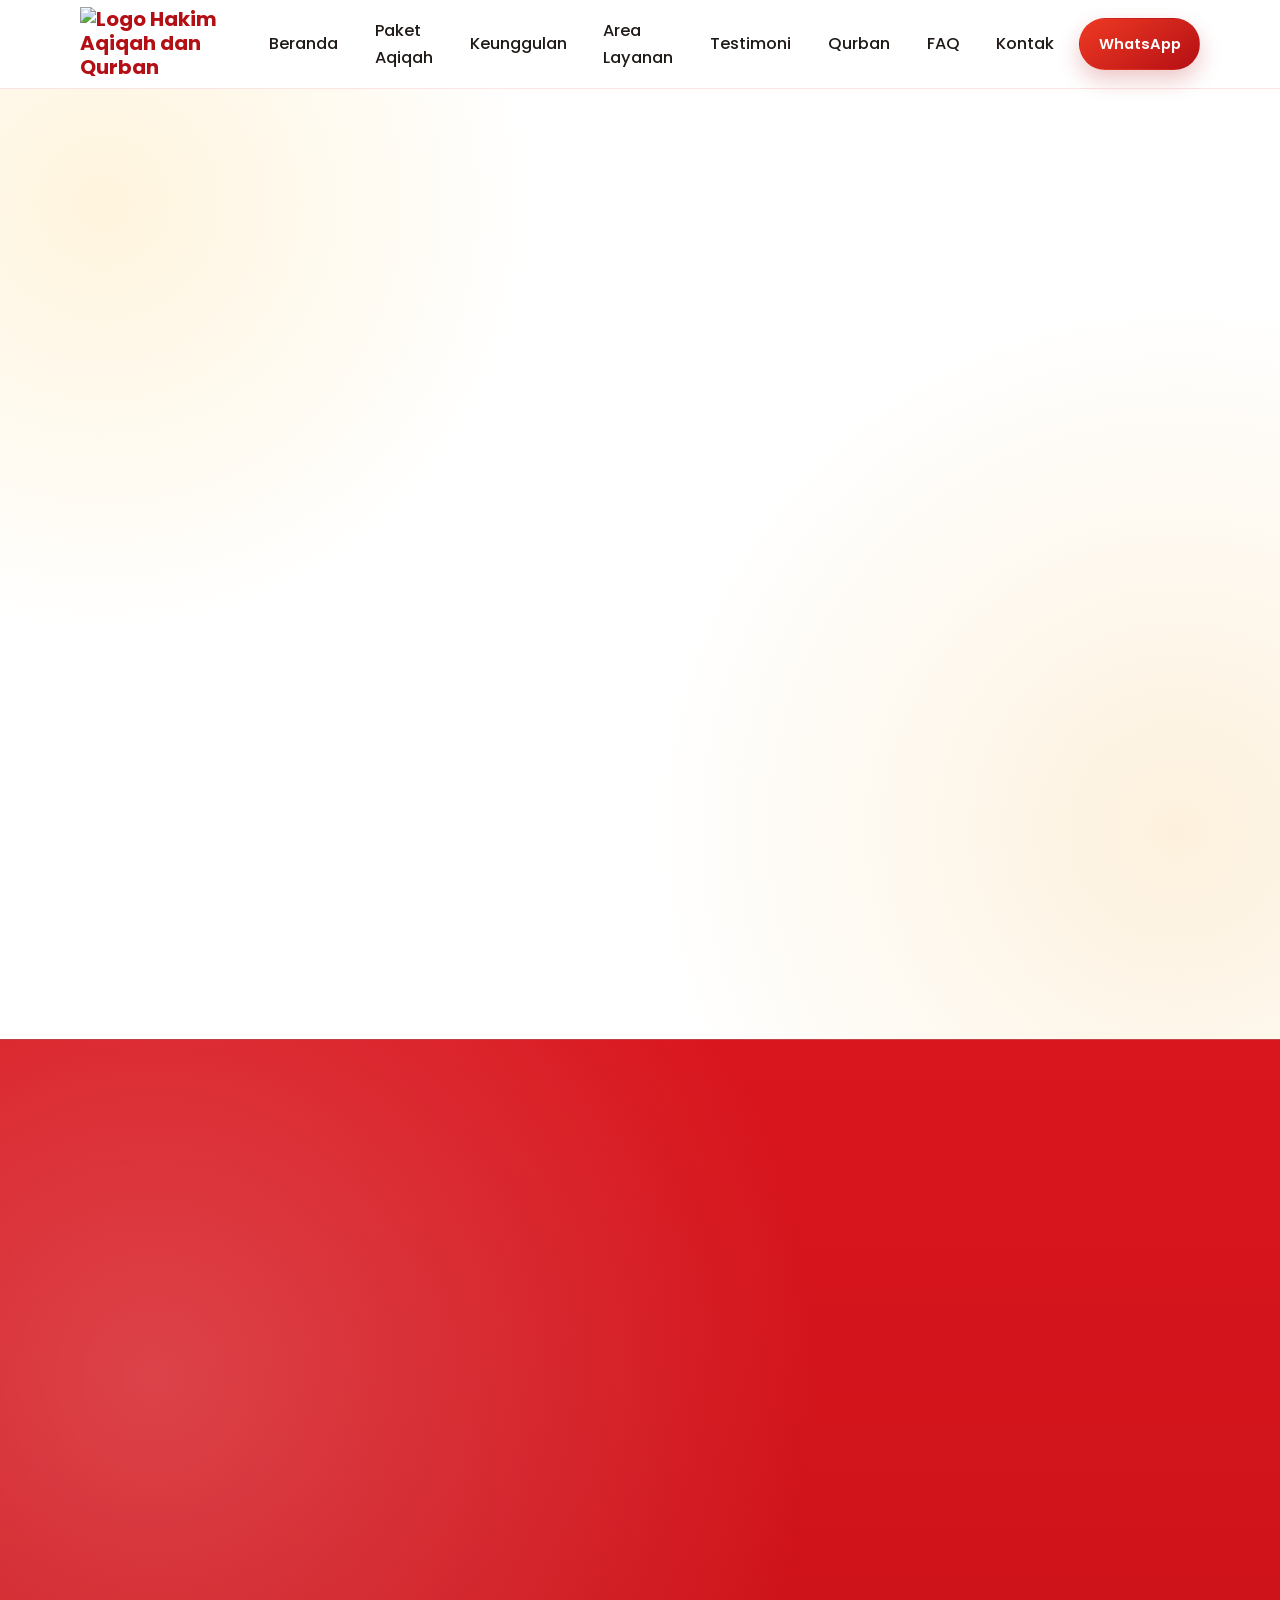
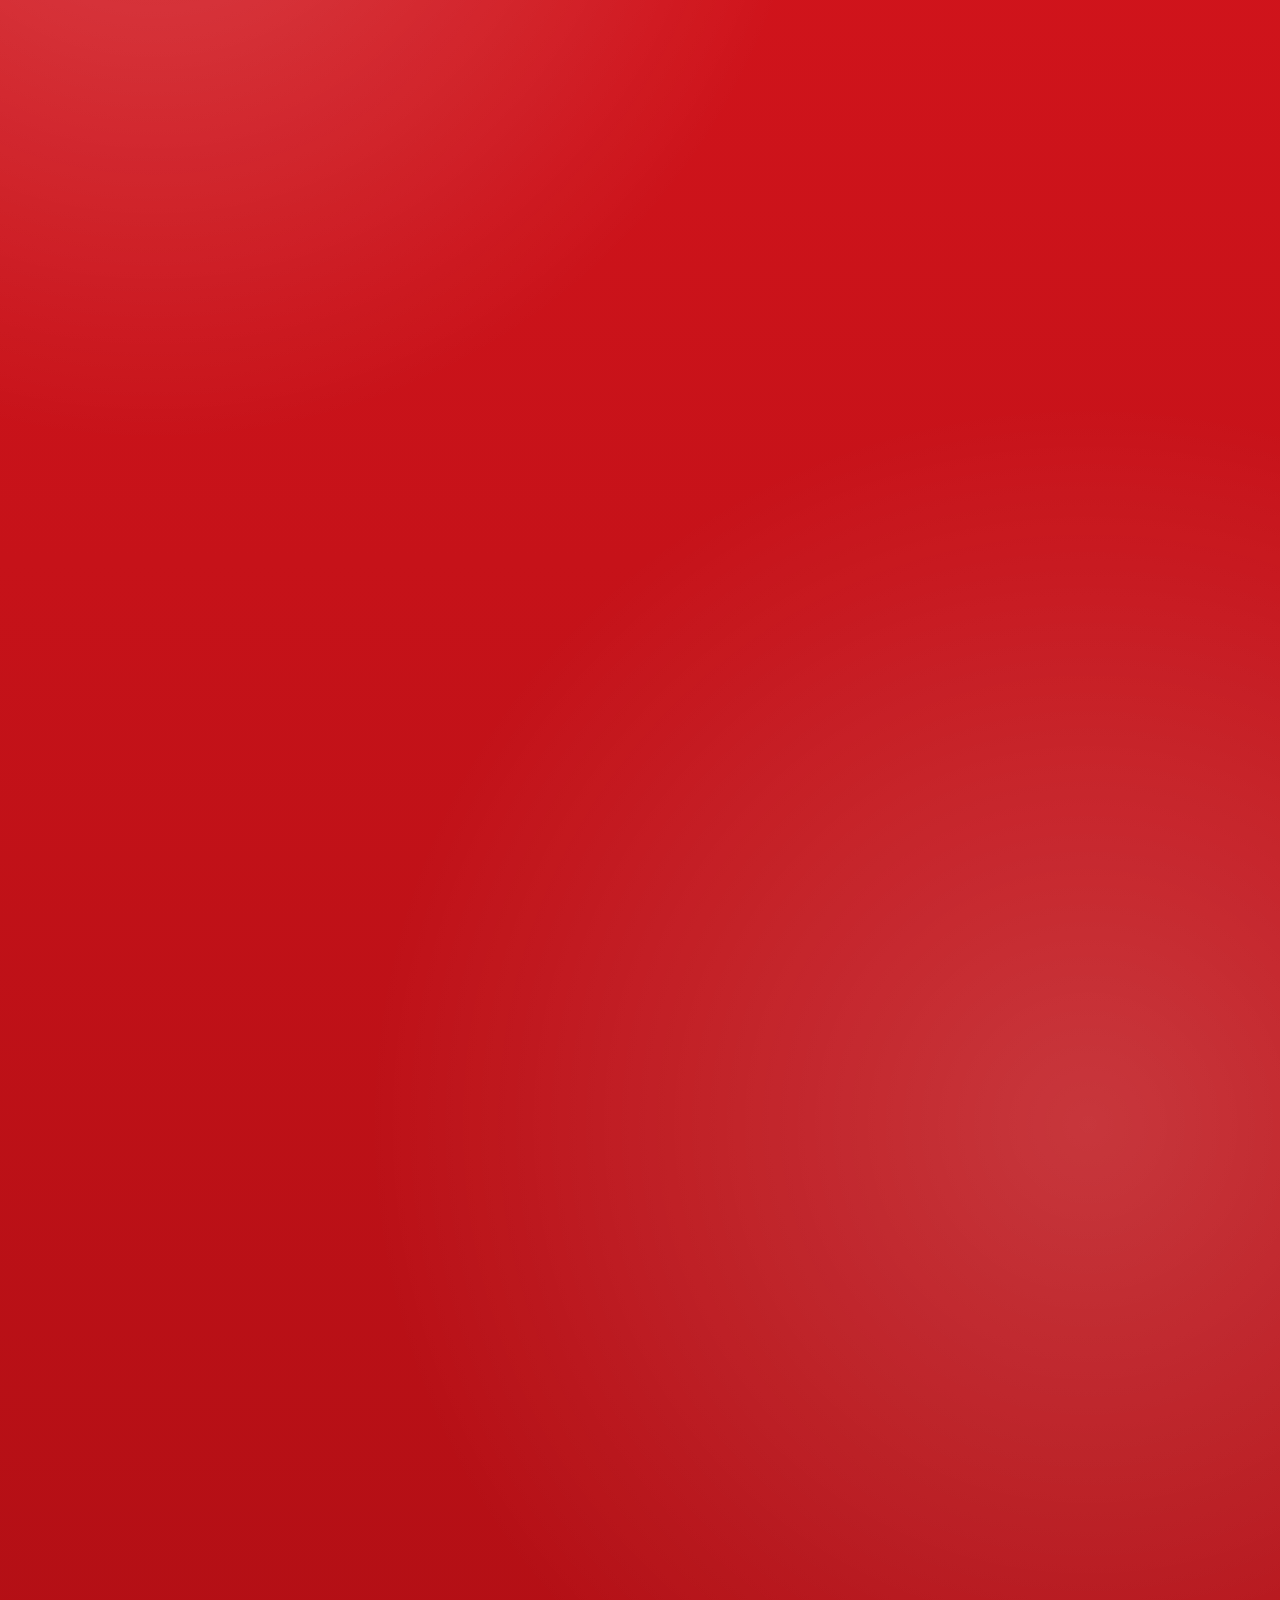
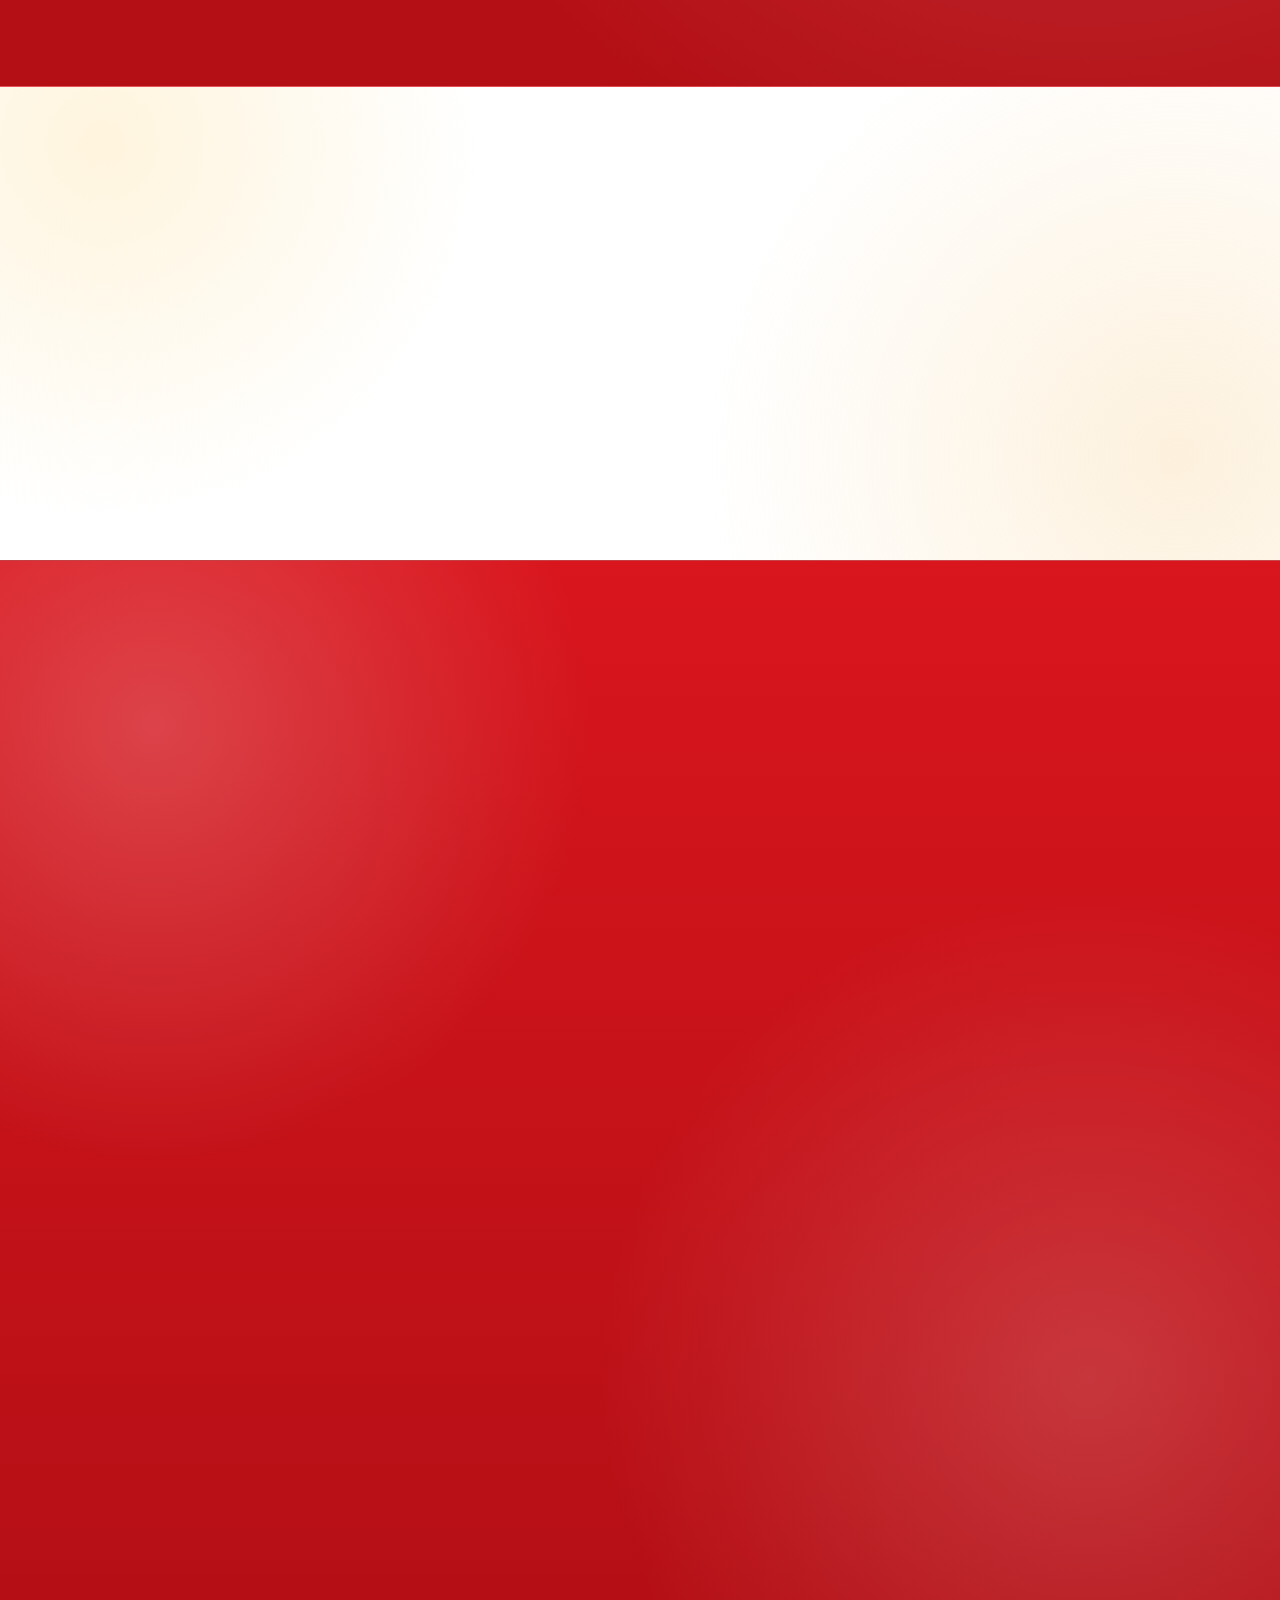
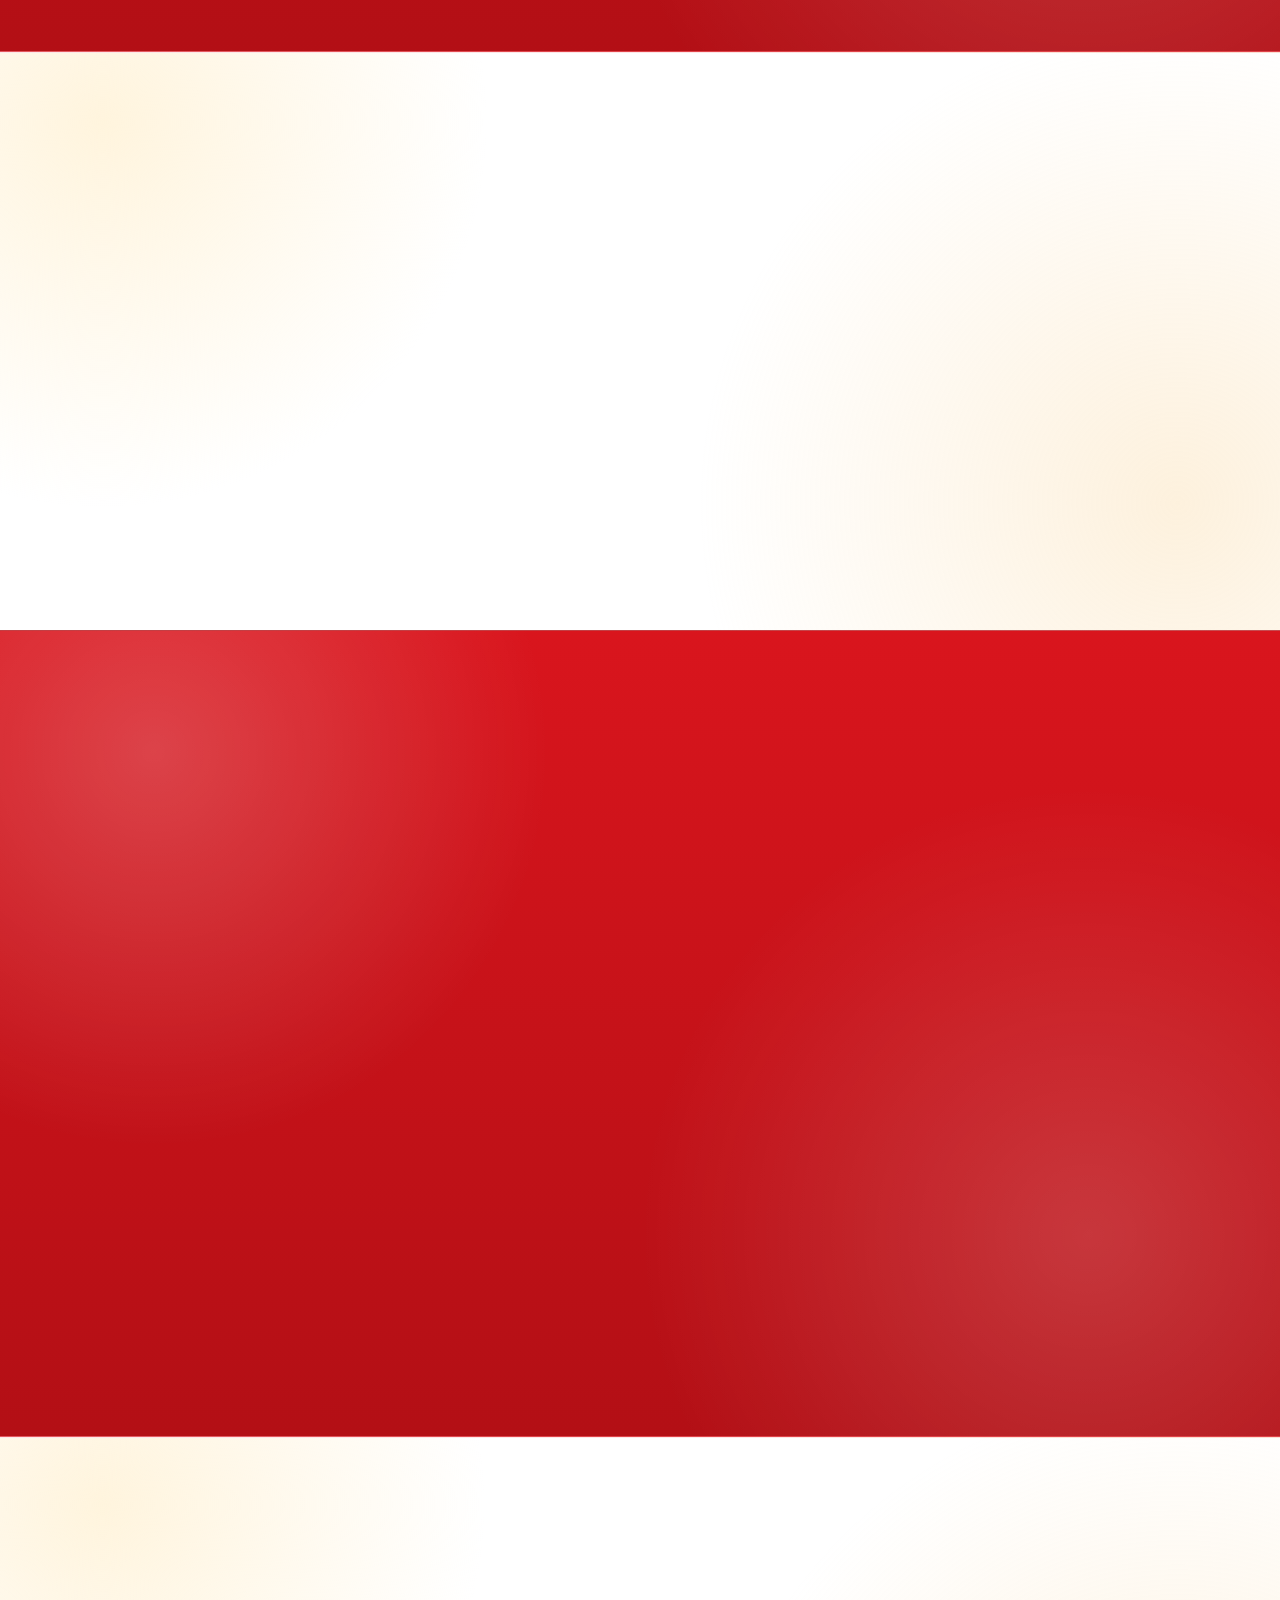
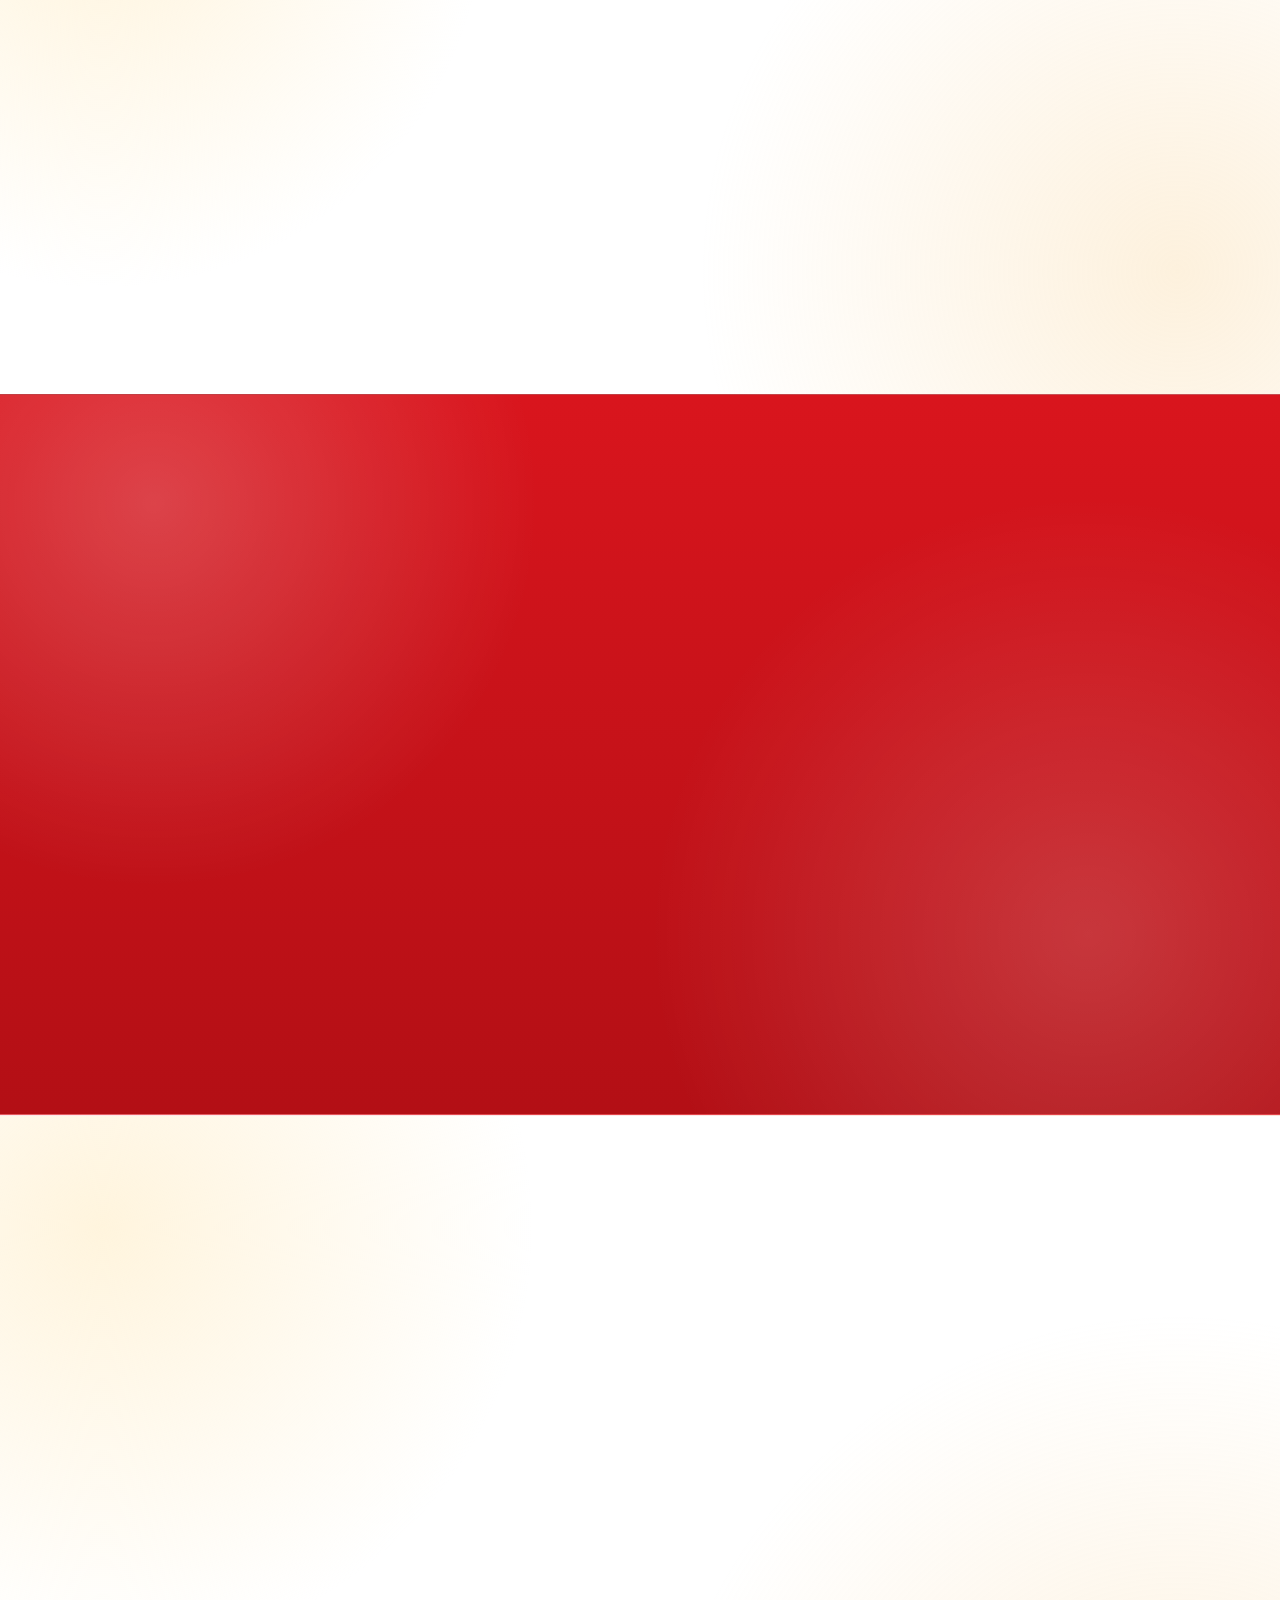
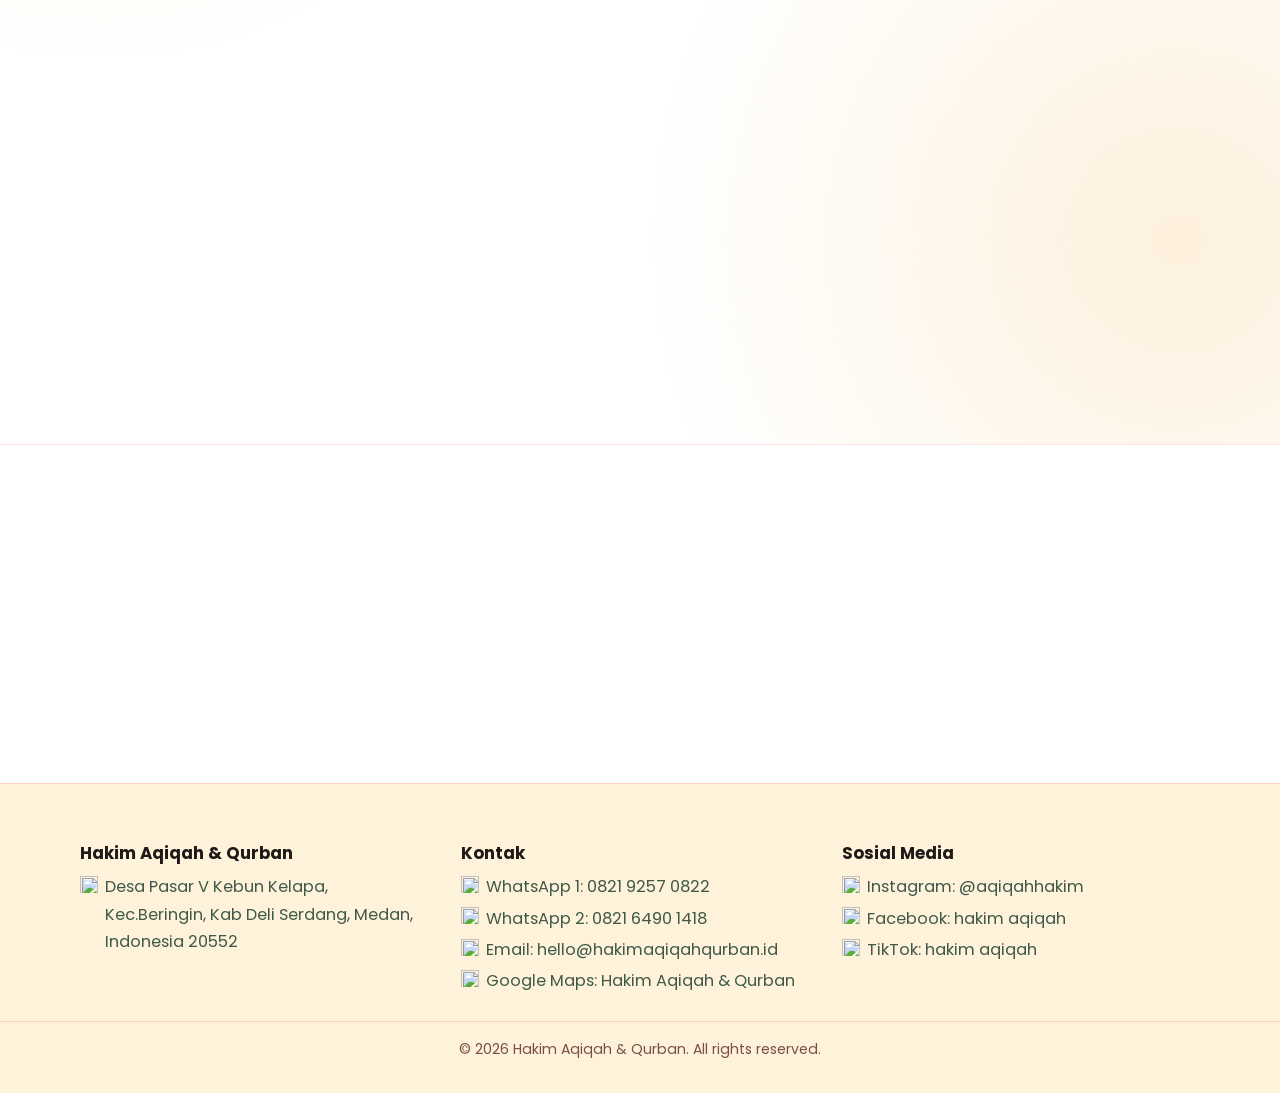
==== commit ab7b3358: "Add local SEO landing pages and strengthen internal linking" ====
--- a/index.html
+++ b/index.html
@@ -137,6 +137,33 @@
         "inLanguage": "id-ID"
       }
     </script>
+    <script type="application/ld+json">
+      {
+        "@context": "https://schema.org",
+        "@type": "ItemList",
+        "name": "Halaman Layanan Lokasi Hakim Aqiqah",
+        "itemListElement": [
+          {
+            "@type": "ListItem",
+            "position": 1,
+            "url": "https://hakimaqiqah.netlify.app/aqiqah-medan.html",
+            "name": "Jasa Aqiqah Medan"
+          },
+          {
+            "@type": "ListItem",
+            "position": 2,
+            "url": "https://hakimaqiqah.netlify.app/aqiqah-deli-serdang.html",
+            "name": "Jasa Aqiqah Deli Serdang"
+          },
+          {
+            "@type": "ListItem",
+            "position": 3,
+            "url": "https://hakimaqiqah.netlify.app/jasa-aqiqah-lubuk-pakam.html",
+            "name": "Jasa Aqiqah Lubuk Pakam"
+          }
+        ]
+      }
+    </script>
   </head>
   <body>
     <header class="header">
@@ -149,6 +176,7 @@
           <li><a href="#beranda">Beranda</a></li>
           <li><a href="#paket">Paket Aqiqah</a></li>
           <li><a href="#keunggulan">Keunggulan</a></li>
+          <li><a href="#area-layanan">Area Layanan</a></li>
           <li><a href="#testimoni">Testimoni</a></li>
           <li><a href="#qurban">Qurban</a></li>
           <li><a href="#faq">FAQ</a></li>
@@ -674,6 +702,59 @@
         </div>
       </section>
 
+      <section class="section section-white features" id="area-layanan">
+        <div class="container">
+          <div class="section-heading reveal">
+            <p class="eyebrow">SEO Lokal</p>
+            <h2>Layanan Aqiqah per Area</h2>
+          </div>
+          <div class="feature-grid">
+            <article class="feature-card reveal">
+              <img
+                class="feature-illustration"
+                src="assets/icons/location.svg"
+                alt="Lokasi layanan aqiqah medan"
+                loading="lazy"
+                decoding="async"
+              />
+              <h3>Jasa Aqiqah Medan</h3>
+              <p>Lihat detail layanan khusus area Medan, pilihan paket, dan proses pemesanan.</p>
+              <p>
+                <a class="btn btn-outline" href="aqiqah-medan.html" data-track="internal_link_medan">Buka Halaman Medan</a>
+              </p>
+            </article>
+            <article class="feature-card reveal">
+              <img
+                class="feature-illustration"
+                src="assets/icons/location.svg"
+                alt="Lokasi layanan aqiqah deli serdang"
+                loading="lazy"
+                decoding="async"
+              />
+              <h3>Jasa Aqiqah Deli Serdang</h3>
+              <p>Informasi layanan aqiqah area Deli Serdang untuk keluarga yang butuh proses praktis.</p>
+              <p>
+                <a class="btn btn-outline" href="aqiqah-deli-serdang.html" data-track="internal_link_deli_serdang">Buka Halaman Deli Serdang</a>
+              </p>
+            </article>
+            <article class="feature-card reveal">
+              <img
+                class="feature-illustration"
+                src="assets/icons/location.svg"
+                alt="Lokasi layanan aqiqah lubuk pakam"
+                loading="lazy"
+                decoding="async"
+              />
+              <h3>Jasa Aqiqah Lubuk Pakam</h3>
+              <p>Halaman khusus layanan aqiqah Lubuk Pakam dengan konsultasi cepat via WhatsApp.</p>
+              <p>
+                <a class="btn btn-outline" href="jasa-aqiqah-lubuk-pakam.html" data-track="internal_link_lubuk_pakam">Buka Halaman Lubuk Pakam</a>
+              </p>
+            </article>
+          </div>
+        </div>
+      </section>
+
       <section class="section cta">
         <div class="container cta-box reveal">
           <h2>Siap Aqiqah &amp; Qurban Tanpa Ribet?</h2>
